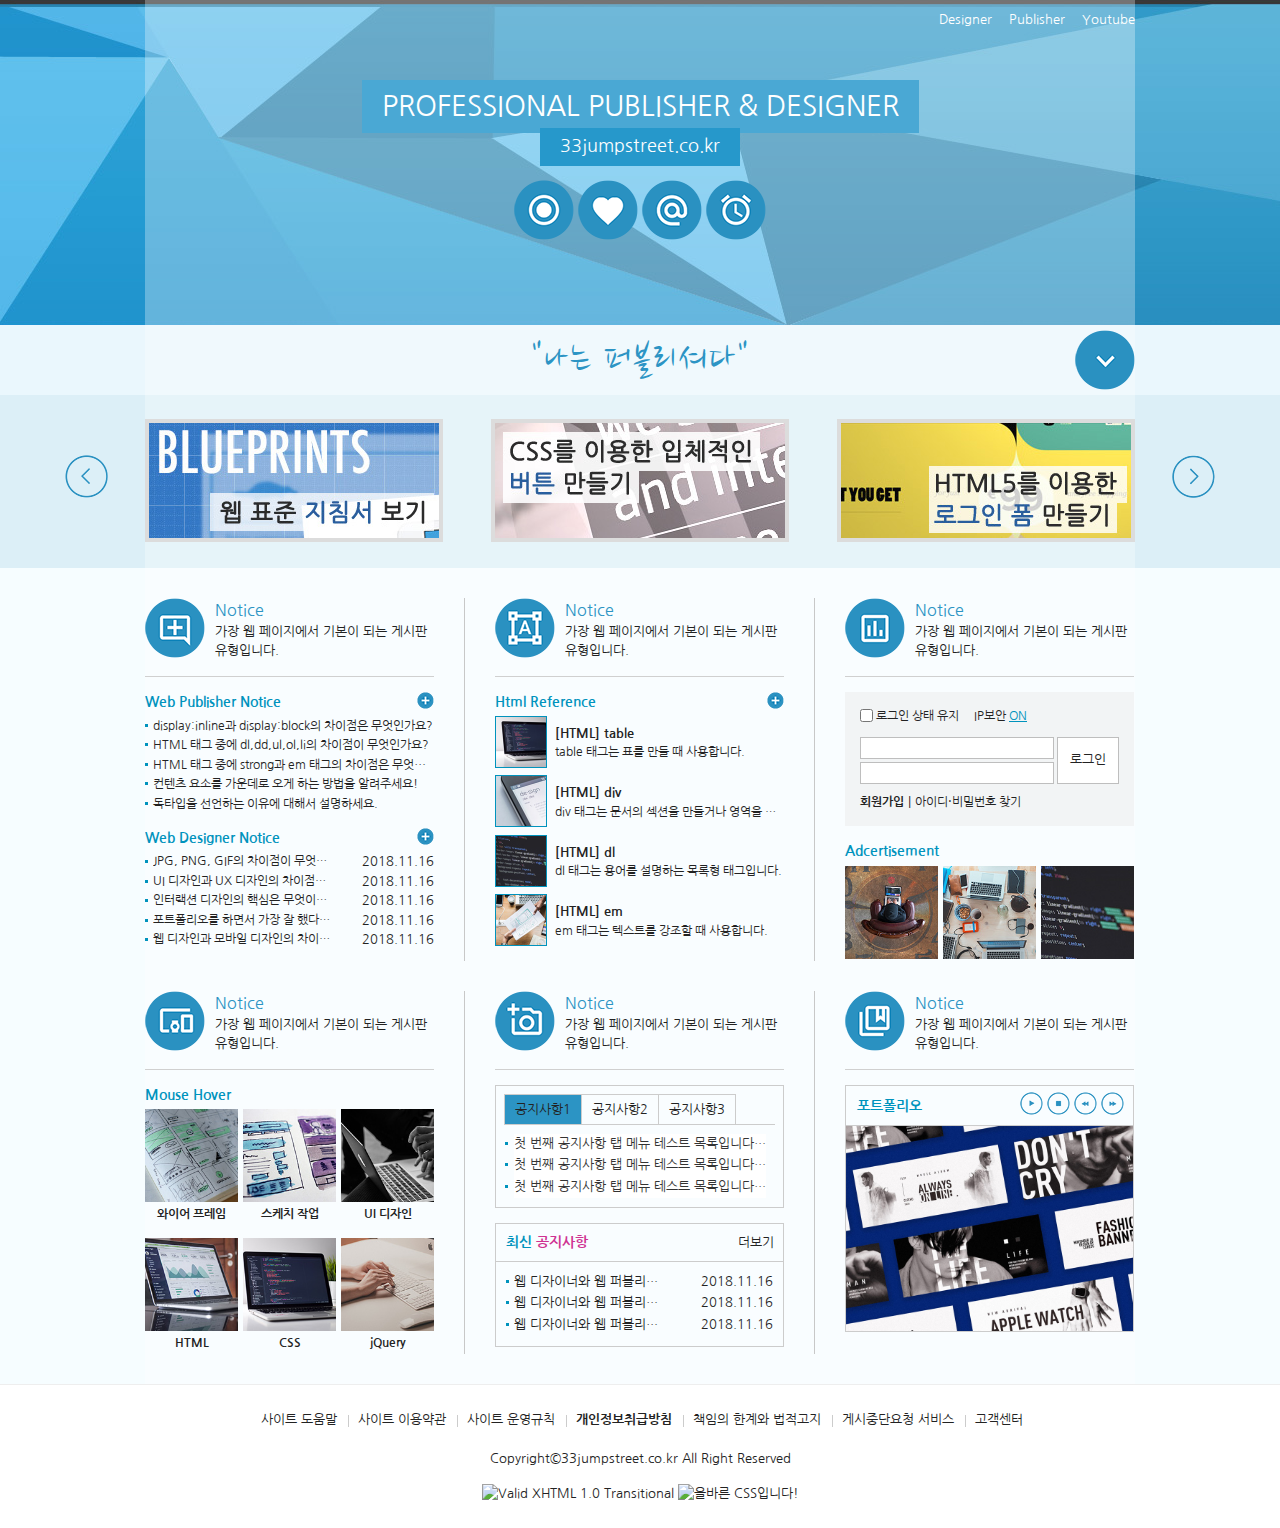
==== index.html @ 83d53e8e "20. 전체메뉴 스크립트" ====
<!DOCTYPE html>
<html lang="ko">
<head>
  <meta charset="UTF-8">
  <meta name="author" content="33jumpstreet">
  <meta name="description" content="웹 표준을 준수한 사이트 예제입니다.">
  <meta name="keywords" content="웹표준, 웹접근성, 사이트 만들기">
  <meta name="generator" content="Visual Studio Code">
  <title>33jumpstreet Site</title>
  <link rel="stylesheet" href="css/style.css">
  <link rel="stylesheet" href="css/reset.css">
  <link href="https://fonts.googleapis.com/css2?family=Nanum+Gothic&display=swap" rel="stylesheet">
  <link href="https://fonts.googleapis.com/css2?family=Nanum+Brush+Script&display=swap" rel="stylesheet">
</head>
<body>
  <div id="skip">
    <a href="#cont_nav">전체 메뉴 바로가기</a>
    <a href="#cont_nav">배너 메뉴 바로가기</a>
    <a href="#cont_cont">컨텐츠 메뉴 바로가기</a>
  </div>
  <!-- 스킵내비게이션 -->
  <div id="wrap">
    <div id="header">
      <div class="container">
        <div class="header">
          <div class="header-menu">
            <a href="https://www.youtube.com/">Designer</a>
            <a href="https://www.youtube.com/">Publisher</a>
            <a href="https://www.youtube.com/">Youtube</a>
          </div>
          <div class="header-tit">
            <h1>Professional Publisher & Designer</h1><br>
            <a href="https://github.com/33jumpstreet">33jumpstreet.co.kr</a>
          </div>
          <div class="header-icon">
            <a href="#" class="icon1"><span class="ir_pm">icon1</span></a>
            <a href="#" class="icon2"><span class="ir_pm">icon2</span></a>
            <a href="#" class="icon3"><span class="ir_pm">icon3</span></a>
            <a href="#" class="icon4"><span class="ir_pm">icon4</span></a>
          </div>
        </div>
      </div>
    </div>
    <!-- header -->
    <div id="contents">
      <div id="cont_nav">
        <div class="container">
          <h2 class="ir_su">전체 메뉴</h2>
          <div class="nav">
            <div>
              <h3>HTML Reference</h3>
              <ol>
                <li><a href="#">HTML 태그(Tag)</a></li>
                <li><a href="#">블록 요소/인라인 요소</a></li>
                <li><a href="#">DTD 선언</a></li>
                <li><a href="#">언어 속성 설정</a></li>
                <li><a href="#">HTML &lt;title></a></li>
                <li><a href="#">HTML &lt;meta></a></li>
                <li><a href="#">특수문자</a></li>
                <li><a href="#">하이퍼 링크</a></li>
                <li><a href="#">HTML &lt;style></a></li>
                <li><a href="#">HTML &lt;html></a></li>
                <li><a href="#">HTML &lt;head></a></li>
                <li><a href="#">HTML &lt;div></a></li>
                <li><a href="#">HTML &lt;colgroup></a></li>
                <li><a href="#">HTML &lt;caption></a></li>
              </ol>
            </div>
            <div>
              <h3>CSS Reference</h3>
              <ol>
                <li><a href="#">CSS 선택자</a></li>
                <li><a href="#">CSS 단위</a></li>
                <li><a href="#">CSS 색상</a></li>
                <li><a href="#">CSS 선언 방법</a></li>
                <li><a href="#">상대주소와 절대주소</a></li>
                <li><a href="#">CSS float</a></li>
                <li><a href="#">이미지 표현 방법</a></li>
                <li><a href="#">이미지 스프라이트</a></li>
                <li><a href="#">IR 효과</a></li>
                <li><a href="#">이미지 최적화</a></li>
                <li><a href="#">background-color</a></li>
                <li><a href="#">border-style</a></li>
                <li><a href="#">font-size</a></li>
                <li><a href="#">text-align</a></li>
              </ol>
            </div>
            <div class="last">
              <h3>Webstandard</h3>
              <ol>
                <li><a href="#">웹 표준</a></li>
                <li><a href="#">웹 접근성</a></li>
                <li><a href="#">W3C</a></li>
                <li><a href="#">웹 접근성 연구소</a></li>
                <li><a href="#">네이버 널리</a></li>
                <li><a href="#">다음 다룸</a></li>
                <li><a href="#">Webstandard</a></li>
              </ol>
            </div>
          </div>
        </div>
      </div>
      <!-- cont-nav -->
      <div id="cont_tit">
        <div class="container">
          <div class="tit">
            <h2>"나는 퍼블리셔다"</h2>
            <a href="#" class="btn"><span class="ir_pm"></span></a>
          </div>
        </div>
      </div>
      <!-- cont-tit -->
      <div id="cont_ban">
        <div class="container">
          <div class="ban">
            <a href="#" class="prev"><span class="ir_pm">이전이미지</span></a>
            <ul>
              <li class="ban_img1"><img src="img/banner_link1.jpg" alt="웹 표준 지침서 보기"></li>
              <li class="ban_img2"><img src="img/banner_link2.jpg" alt="CSS 버튼 만들기"></li>
              <li class="ban_img3"><img src="img/banner_link3.jpg" alt="로그인 폼 만들기"></li>
            </ul>
            <a href="#" class="next"><span class="ir_pm">다음이미지</span></a>
          </div>
        </div>
      </div>
      <!-- cont-ban -->
      <div id="cont_cont">
        <div class="container">
          <div class="cont">
            <div class="column col1">
              <h3><span class="ico_img ir_pm">아이콘</span><span class="ico_tit">Notice</span></h3>
              <p class="ico_desc">가장 웹 페이지에서 기본이 되는 게시판 유형입니다.</p>
              <!-- 게시판1 -->
              <div class="notice">
                <h4>Web Publisher Notice</h4>
                <ul>
                  <li><a href="#">display:inline과 display:block의 차이점은 무엇인가요?</a></li>
                  <li><a href="#">HTML 태그 중에 dl,dd,ul,ol,li의 차이점이 무엇인가요?</a></li>
                  <li><a href="#">HTML 태그 중에 strong과 em 태그의 차이점은 무엇인가요?</a></li>
                  <li><a href="#">컨텐츠 요소를 가운데로 오게 하는 방법을 알려주세요!</a></li>
                  <li><a href="#">독타입을 선언하는 이유에 대해서 설명하세요.</a></li>
                </ul>
                <a href="#" class="more ir_pm" title="더보기">더보기</a>
              </div>
              <!-- 게시판 2 -->
              <div class="notice2">
                <h4>Web Designer Notice</h4>
                <ul>
                  <li><a href="#">JPG, PNG, GIF의 차이점이 무엇인가요?</a><span>2018.11.16</span></li>
                  <li><a href="#">UI 디자인과 UX 디자인의 차이점을 설명하세요.</a><span>2018.11.16</span></li>
                  <li><a href="#">인터랙션 디자인의 핵심은 무엇이라고 생각하나요?</a><span>2018.11.16</span></li>
                  <li><a href="#">포트폴리오를 하면서 가장 잘 했다고 생각하는 부분은 무엇인가요?</a><span>2018.11.16</span></li>
                  <li><a href="#">웹 디자인과 모바일 디자인의 차이가 무엇이라고 생각하나요?</a><span>2018.11.16</span></li>
                </ul>
                <a href="#" class="more ir_pm" title="더보기">더보기</a>
              </div>            
            </div>
            <!-- colunm col1 -->
            <div class="column col2">
              <h3><span class="ico_img ir_pm">아이콘</span><span class="ico_tit">Notice</span></h3>
              <p class="ico_desc">가장 웹 페이지에서 기본이 되는 게시판 유형입니다.</p>
              <!-- 게시판 3 -->
              <div class="notice3">
                <h4>Html Reference</h4>
                <ul>
                  <li>
                    <a href="#">
                        <img src="img/notice01.jpg" alt="이미지1">
                        <strong>[HTML] table</strong>
                        <span>table 태그는 표를 만들 때 사용합니다.</span>
                    </a>
                  </li>
                  <li>
                    <a href="#">
                        <img src="img/notice02.jpg" alt="이미지2">
                        <strong>[HTML] div</strong>
                        <span>div 태그는 문서의 섹션을 만들거나 영역을 나눌 때 사용합니다.</span>
                    </a>
                  </li>
                  <li>
                    <a href="#">
                        <img src="img/notice03.jpg" alt="이미지3">
                        <strong>[HTML] dl</strong>
                        <span>dl 태그는 용어를 설명하는 목록형 태그입니다.</span>
                    </a>
                  </li>
                  <li>
                    <a href="#">
                        <img src="img/notice04.jpg" alt="이미지4">
                        <strong>[HTML] em</strong>
                        <span>em 태그는 텍스트를 강조할 때 사용합니다.</span>
                    </a>
                  </li>
              </ul>
              <a href="#" class="more ir_pm" title="더보기">더보기</a>
              </div>
            </div>
            <!-- colunm col12-->
            <div class="column col3">
              <h3><span class="ico_img ir_pm">아이콘</span><span class="ico_tit">Notice</span></h3>
              <p class="ico_desc">가장 웹 페이지에서 기본이 되는 게시판 유형입니다.</p>
              <!-- 로그인 -->
              <div id="login-wrap">
                <h4 class="ir_su">로그인 정보</h4>
                <form action="post" name="login_form" id="login_form">
                  <fieldset>
                    <legend class="ir_su">로그인 및 관련 설정</legend>
                    <div class="login_header">
                      <h5 class="ir_su">로그인 보안</h5>
                      <div class="lh_check">
                        <input type="checkbox" id="infor_check" class="input_check">
                        <label for="infor_check">로그인 상태 유지</label>
                      </div>
                      <div class="lh_ip">
                        IP보안 <em>ON</em>
                      </div>
                    </div>
                    
                    <div class="login_content">
                      <h5 class="ir_su">로그인 영역</h5>
                      <div class="lc_text">
                        <label for="uid" class="ir_su">아이디</label>
                        <input type="text" id="uid" name="uid" class="input_text" maxlength="20">
                        <label for="upw" class="ir_su">비밀번호</label>
                        <input type="password" id="upw" name="upw" class="input_text" maxlength="20">
                      </div>
                      <button class="lc_btn" type="submit">로그인</button>
                    </div>

                    <div class="login_footer">
                      <h5 class="ir_su">로그인 문제 해결</h5>
                      <ul>
                        <li><a href="#"><strong>회원가입</strong></a> |</li>
                        <li><a href="#">아이디</a>&middot;<a href="#">비밀번호 찾기</a></li>
                      </ul>
                    </div>
                  </fieldset>
                </form>
              </div>
              <!-- //로그인 -->
              <!-- 팝업 -->
              <div class="popup">
                <h4>Adcertisement</h4>
                <ul>
                  <li><a href="#"></a><img src="./img/sban07.jpg" alt="이미지1"></li>
                  <li><a href="#"></a><img src="./img/sban08.jpg" alt="이미지2"></li>
                  <li class="last"><a href="#"></a><img src="./img/sban09.jpg" alt="이미지3"></li>
                </ul>
              </div>
              <!-- //팝업 -->
            </div>
            <!-- colunm col3 -->
            <div class="column col4">
              <h3><span class="ico_img ir_pm">아이콘</span><span class="ico_tit">Notice</span></h3>
              <p class="ico_desc">가장 웹 페이지에서 기본이 되는 게시판 유형입니다.</p>
              <!-- 마우스 오버효과 1-->
              <div class="notice_hover">
                <h4>Mouse Hover</h4>
                <ul>
                  <li>
                    <a href="#">
                      <span>
                        <img src="./img/sban01.jpg" alt="이미지1"><em>바로가기</em>
                      </span>
                      <strong>와이어 프레임</strong>
                    </a>
                  </li>
                  <li>
                    <a href="#">
                      <span>
                        <img src="./img/sban02.jpg" alt="이미지2"><em>바로가기</em>
                      </span>
                      <strong>스케치 작업</strong>
                    </a>
                  </li>
                  <li class="last">
                    <a href="#">
                      <span>
                        <img src="./img/sban03.jpg" alt="이미지3"><em>바로가기</em>
                      </span>
                      <strong>UI 디자인</strong>
                    </a>
                  </li>
                </ul>
              </div>
              <!-- //마우스 오버효과 1-->

              <!-- 마우스 오버효과 2-->
              <div class="notice_hover2 mt15">
                <h4 class="ir_su">Mouse Hover</h4>
                <ul>
                  <li>
                    <a href="#">
                      <span>
                        <img src="./img/sban04.jpg" alt="이미지4"><em>바로가기</em>
                      </span>
                      <strong>HTML</strong>
                    </a>
                  </li>
                  <li>
                    <a href="#">
                      <span>
                        <img src="./img/sban05.jpg" alt="이미지5"><em>바로가기</em>
                      </span>
                      <strong>CSS</strong>
                    </a>
                  </li>
                  <li class="last">
                    <a href="#">
                      <span>
                        <img src="./img/sban06.jpg" alt="이미지6"><em>바로가기</em>
                      </span>
                      <strong>jQuery</strong>
                    </a>
                  </li>
                </ul>
              </div>
              <!-- //마우스 오버효과 2-->
            </div>
            <!-- colunm col4 -->
            <div class="column col5">
              <h3><span class="ico_img ir_pm">아이콘</span><span class="ico_tit">Notice</span></h3>
              <p class="ico_desc">가장 웹 페이지에서 기본이 되는 게시판 유형입니다.</p>
              <!-- 탭 메뉴 -->
              <div class="tab_menu">
                <h4 class="ir_su">탭 메뉴</h4>
                <ul>
                  <li class="active">
                    <a href="#"> 공지사항1</a>
                    <ul>
                        <li><a href="#">첫 번째 공지사항 탭 메뉴 테스트 목록입니다. 첫 번째 공지사항 탭 메뉴 테스트 목록입니다.</a></li>
                        <li><a href="#">첫 번째 공지사항 탭 메뉴 테스트 목록입니다. 첫 번째 공지사항 탭 메뉴 테스트 목록입니다.</a></li>
                        <li><a href="#">첫 번째 공지사항 탭 메뉴 테스트 목록입니다. 첫 번째 공지사항 탭 메뉴 테스트 목록입니다.</a></li>
                    </ul>
                  </li>
                  <li>
                    <a href="#"> 공지사항2</a>
                    <ul style="display: none;">
                        <li><a href="#">두 번째 공지사항 탭 메뉴 테스트 목록입니다.</a></li>
                        <li><a href="#">두 번째 공지사항 탭 메뉴 테스트 목록입니다.</a></li>
                        <li><a href="#">두 번째 공지사항 탭 메뉴 테스트 목록입니다.</a></li>
                    </ul>
                </li>
                <li>
                  <a href="#"> 공지사항3</a>
                    <ul style="display: none;">
                        <li><a href="#">세 번째 공지사항 탭 메뉴 테스트 목록입니다.</a></li>
                        <li><a href="#">세 번째 공지사항 탭 메뉴 테스트 목록입니다.</a></li>
                        <li><a href="#">세 번째 공지사항 탭 메뉴 테스트 목록입니다.</a></li>
                    </ul>
                </li>
                </ul>
              </div>
              <!-- // 탭 메뉴 1 -->
              
              <!-- 게시판 4 -->
              <div class="notice4 mt15">
                <h4>최신 <em>공지사항</em></h4>                
                <ul>
                  <li><a href="#">웹 디자이너와 웹 퍼블리셔의 차이점은 무엇인가요?</a><span>2018.11.16</span></li>
                  <li><a href="#">웹 디자이너와 웹 퍼블리셔의 차이점은 무엇인가요?</a><span>2018.11.16</span></li>
                  <li><a href="#">웹 디자이너와 웹 퍼블리셔의 차이점은 무엇인가요?</a><span>2018.11.16</span></li>
                </ul>
                <a href="#" class="more" title="더보기">더보기</a>
              </div>
              <!-- // 게시판 4 -->
            </div>
            <!-- colunm col5 -->
            <div class="column col6">
              <h3><span class="ico_img ir_pm">아이콘</span><span class="ico_tit">Notice</span></h3>
              <p class="ico_desc">가장 웹 페이지에서 기본이 되는 게시판 유형입니다.</p> 
              <!-- 갤러리 -->
              <div class="gallery">
                <h4>포트폴리오</h4>
                <div class="gallery_btn">
                  <ul>
                    <li class="gb_icon1"><a href="#"></a><span class="ir_pm">시작</span></li>
                    <li class="gb_icon2"><a href="#"></a><span class="ir_pm">정지</span></li>
                    <li class="gb_icon3"><a href="#"></a><span class="ir_pm">이전이미지</span></li>
                    <li class="gb_icon4"><a href="#"></a><span class="ir_pm">다음이미지</span></li>
                  </ul>
                </div>
                <div class="gallery_img">
                  <ul>
                    <li><a href="#"><img src="./img/gallery01.jpg" alt="갤러리1"></a></li>
                    <li><a href="#"><img src="./img/gallery02.jpg" alt="갤러리2"></a></li>
                    <li><a href="#"><img src="./img/gallery03.jpg" alt="갤러리3"></a></li>
                    <li><a href="#"><img src="./img/gallery04.jpg" alt="갤러리4"></a></li>
                    <li><a href="#"><img src="./img/gallery05.jpg" alt="갤러리5"></a></li>
                  </ul>
                </div>
              </div>
              <!-- //갤러리 -->
            </div>
            <!-- colunm col6 -->
          </div>
        </div>
      </div>
      <!-- cont-cont -->
    </div>
    <!-- contents -->
    <div id="footer">
      <div class="container">
        <h2 class="ir_su"></h2>
          <div class="footer">
            <ul>
              <li><a href="#">사이트 도움말</a></li>
              <li><a href="#">사이트 이용약관</a></li>
              <li><a href="#">사이트 운영규칙</a></li>
              <li><a href="#"><strong>개인정보취급방침</strong></a></li>
              <li><a href="#">책임의 한계와 법적고지</a></li>
              <li><a href="#">게시중단요청 서비스</a></li>
              <li><a href="#">고객센터</a></li>
            </ul>
            <address>
              Copyright©33jumpstreet.co.kr All Right Reserved
            </address>
            <div class="w3c">
              <a href="http://validator.w3.org/check?uri=referer">
                  <img src="http://www.w3.org/Icons/valid-xhtml10" alt="Valid XHTML 1.0 Transitional" height="31" width="88" />
              </a>
              <a href="http://jigsaw.w3.org/css-validator/check/referer">
                  <img style="border:0;width:88px;height:31px" src="http://jigsaw.w3.org/css-validator/images/vcss-blue" alt="올바른 CSS입니다!" />
              </a>
            </div>
          </div>
      </div>
    </div>
    <!-- footer -->
  </div>
  <!-- wrap -->

  <!-- script -->
  <script src="https://ajax.googleapis.com/ajax/libs/jquery/1.12.4/jquery.min.js"></script>
  <script type="text/javascript">
    $(".tit .btn").click(function(e){
      e.preventDefault();
      // $("#cont_nav").css("display", "block");
      // $("#cont_nav").show();
      // $("#cont_nav").fadeIn();
      // $("#cont_nav").slideDown();
      // $("#cont_nav").toggle();
      // $("#cont_nav").fadeToggle();
      $("#cont_nav").slideToggle(200);
      $(this).toggleClass("on");
    });
  </script>

</body>
</html>
---- css/style.css ----
@charset "utf-8";
/* 스팁 내비게이션 */
#skip {
  position: relative;
}
#skip a {
  position: absolute; 
  left: 0px; 
  top: -35px; 
  border: 1px solid #fff; 
  color: #fff; 
  background: #333; 
  line-height: 30px; 
  width: 160px; 
  text-align: center;
}
#skip a:active,
#skip a:focus {
  top: 0;
}

/* 레이아웃 */
#header {
  width: 100%; 
  height: 325px; 
  background: url(../img/header_bg.jpg) center top repeat-x;
}
#footer {
  border-top: 1px solid #eee;
}

/* 컨텐츠 레이아웃 */
#cont_nav {
  background: #f6fdff;
  display: none;
}
#cont_tit {
  background: #EAF7FD;
}
#cont_ban {
  background: #dceff7;
}
#cont_cont {
  background: #f6fdff;
}

/* 컨테이너 */
.container {
  width: 990px; 
  height: inherit; 
  margin: 0 auto; 
  background: rgba(255, 255, 255, 0.3);}

/* 헤더 */
.header .header-menu {
  text-align: right;
}
.header .header-menu a {
  color: #fff;
  padding: 10px 0 10px 13px;
  display: inline-block;
}
.header .header-tit {
  text-align: center;
}
.header .header-tit h1{
  background: #4aa8d4; 
  font-size: 28px; 
  padding: 5px 20px 6px 20px;
  display: inline-block;
  color: #fff;
  margin-top: 40px;
  text-transform: uppercase;
  font-weight: normal;
}
.header .header-tit a{
  display: inline-block;
  background: #2698cb;
  font-size: 18px;
  color: #fff;
  padding: 5px 20px 6px 20px; ;
  margin-top: -5px;
}
.header .header-icon {
  text-align: center;
}
.header .header-icon a{
  width: 60px;
  height: 60px;
  display: inline-block;
  background: url(../img/icon.png);
  margin-top: 0 3px;
}
.header .header-icon a.icon1 {
  background-position: 0 0;
}
.header .header-icon a.icon2 {
  background-position: 0 -60px;
}
.header .header-icon a.icon3 {
  background-position: 0 -120px;
}
.header .header-icon a.icon4 {
  background-position: 0 -180px;
}
.header .header-icon a.icon1:hover{
  background-position: -60px 0;
}
.header .header-icon a.icon2:hover{
  background-position: -60px -60px;
}
.header .header-icon a.icon3:hover{
  background-position: -60px -120px;
}
.header .header-icon a.icon4:hover{
  background-position: -60px -180px;
}

/* 전체메뉴 */
.nav {
  overflow: hidden;
  padding: 30px 0;
}
.nav > div{
  float: left;
  width: 40%;
}
.nav > div:last-child{
  width: 20%; /* IE9 부터 사용 가능 */
}
.nav > div.last {
  width: 20%;
}
.nav > div h3 {
  font-style: 18px;
  color: #25a2d0; 
  margin-bottom: 4px;
}
.nav > div ol {
overflow: hidden;
}
.nav > div ol li{
  float: left;
  width: 50%;
}
.nav > div.last ol li {
  width: 100%;
}
.nav > div ol li a:hover {
  text-decoration: underline;
}

/* 타이틀 */
.tit {
  position: relative;
}
.tit h2 {
  text-align: center;
  font-size: 40px;
  padding: 5px 0;
  letter-spacing: 2px;
  color: #2c94c4;
  font-family: 'Nanum Brush Script', cursive;
}
.tit .btn {
  position: absolute;
  top: 5px;
  right: 0;
  width: 60px;
  height: 60px;
  background: url(../img/icon.png) no-repeat 0 -600px;
}
.tit .btn.on {
  background-position: 0 -660px;
}

/* 배너 */
.ban {
  position: relative;
  padding: 24px 0 20px;
}
.ban a.prev{
  position: absolute; 
  left: -80px; 
  top: 60px;
  width: 43px; 
  height: 43px;
  background: url(../img/icon.png) no-repeat -150px 0;
}
.ban a.next{
  position: absolute; 
  right: -80px; 
  top: 60px;
  width: 43px; 
  height: 43px;
  background: url(../img/icon.png) no-repeat -150px -43px;
}
.ban ul{
  overflow: hidden;
}
.ban ul li{
  float: left;
  width: 330px;
}
.ban ul li:nth-child(2) {
  text-align: center; /* IE9 이후에서 적용가능 */
}
.ban ul li:last-child {
  text-align: right; /* IE9 이후에서 적용가능 */
}
.ban ul li.ban_img1 {
  text-align: left;
}
.ban ul li.ban_img2 {
  text-align: center;
}
.ban ul li.ban_img3 {
  text-align: right;
}
.ban ul li img {
  border: 4px solid #dcdcdc;
}
.ban ul li img:hover {
  border-color: #98bcdc;
}

/* 컨텐츠 */
.cont {
  overflow: hidden;
  padding-top: 30px;
}
.cont .column {
  float: left; 
  width: 289px; 
  height: 363px;
  margin: 0 30px 30px 0;
  padding-right: 30px;
  position: relative;
}
.cont .col1 {
  border-right: solid 1px #c8c8c8;
}
.cont .col2 {
  border-right: solid 1px #c8c8c8;
}
.cont .col3 {
  margin-right: 0;
  padding-right: 0;
}
.cont .col4 {
  border-right: solid 1px #c8c8c8;
}
.cont .col5 {
  border-right: solid 1px #c8c8c8;
}
.cont .col6 {
  margin-right: 0;
  padding-right: 0;
}

.cont .column .ico_img {
  display: block;
  background: url(../img/icon.png) no-repeat;
  width: 60px;
  height: 60px;
  position: absolute;
  left: 0;
  top: 0;
}
.cont .column .ico_tit {
  padding-left: 70px;
  font-size: 16px;
  color: #2c94c4;
}
.cont .column .ico_desc {
  padding-left: 70px;
  padding-bottom: 15px;
  border-bottom: 1px solid #d0d0d0;
  margin-bottom: 15px;
}

.cont .col1 .ico_img {
  background-position: 0 -240px;
}
.cont .col2 .ico_img {
  background-position: 0 -300px;
}
.cont .col3 .ico_img {
  background-position: 0 -360px;
}
.cont .col4 .ico_img {
  background-position: 0 -420px;
}
.cont .col5 .ico_img {
  background-position: 0 -480px;
}
.cont .col6 .ico_img {
  background-position: 0 -540px;
}
.cont .col1 .ico_img:hover {
  background-position: -60px -240px;
}
.cont .col2 .ico_img:hover {
  background-position: -60px -300px;
}
.cont .col3 .ico_img:hover {
  background-position: -60px -360px;
}
.cont .col4 .ico_img:hover {
  background-position: -60px -420px;
}
.cont .col5 .ico_img:hover {
  background-position: -60px -480px;
}
.cont .col6 .ico_img:hover {
  background-position: -60px -540px;
}

/* 게시판 1 */
.notice {
  position: relative;
}
.notice h4 {
  font-size: 14px;
  font-weight: bold;
  color: #0093bd;
  padding-bottom: 3px;
}
.notice ul li{
  overflow: hidden;
  text-overflow: ellipsis;
  white-space: nowrap;
  background: url(../img/dot.gif) no-repeat 0 8px;
  padding-left: 8px;
}
.notice ul li a{
  font-size: 12px;
  margin-top: 15px;
}
.notice a.more{
  position: absolute;
  right: 0;
  top: 0;
  background: url(../img/icon.png) no-repeat -150px -90px; 
  width: 17px; 
  height: 17px;
}

/* 게시판 2 */
.notice2 {
  position: relative;
  margin-top: 15px;
}
.notice2 h4 {
  font-size: 14px;
  font-weight: bold;
  color: #0093bd;
  padding-bottom: 3px;
}
.notice2 li {
  overflow: hidden;
  background: url(../img/dot.gif) no-repeat 0 8px;
  padding-left: 8px;
}
.notice2 li a{
  overflow: hidden;
  text-overflow: ellipsis;
  white-space: nowrap;
  float: left;
  width: 65%;
  font-size: 12px;
  text-align: left;
}
.notice2 li span{
  float: right;
  width: 30%;
  text-align: right;
}
.notice2 a.more {
  position: absolute;
  right: 0;
  top: 0;
  background: url(../img/icon.png) no-repeat -150px -90px; 
  width: 17px; 
  height: 17px;
}

/* 게시판 3 */
.notice3 {
  position: relative;
}
.notice3 h4{
  font-size: 14px;
  font-weight: bold;
  color: #0093bd;
  padding-bottom: 3px;
}
.notice3 li{  
  position: relative;
  padding: 8px 0 14px 60px;
}
.notice3 li a img{
  position: absolute;
  left: 0;
  top: 0;
  width: 50px;
  border: 1px solid #0093bd;
}
.notice3 li a strong{
  display: block;
}
.notice3 li a span{
  display: block;
  overflow: hidden;
  text-overflow: ellipsis;
  white-space: nowrap;
  font-size: 12px;
}
.notice3 a.more{
  position: absolute;
  right: 0;
  top: 0;
  background: url(../img/icon.png) no-repeat -150px -90px; 
  width: 17px; 
  height: 17px;
}

/* 마우스 오버효과 1 */
.notice_hover h4 {
  font-size: 14px;
  font-weight: bold;
  color: #0093bd;
  padding-bottom: 3px;
}
.notice_hover ul {
  overflow: hidden;
}
.notice_hover li {
  float: left;
  width: 93px;
  margin-right: 5px;
  text-align: center;
}
.notice_hover li:last-child {
  margin-right: 0; /* ie9 부터 적용 */
}
.notice_hover li.last {
 margin-right: 0; /* 모든 브라우저에 적용 */
}
.notice_hover li a span {
  position: relative;
  display: block;
  width: 93px;
  height: 93px;
  line-height: 93px;
}
.notice_hover li a span img {
  width: 100%;
}
.notice_hover li a span em{
  position: absolute;
  left: 0;
  top: 0;
  background: rgba(0,0,0,0.7);
  color: #fff;
  width: 100%;
  height: 100%;
  visibility: hidden;
}
.notice_hover li a span:hover em {
  visibility: visible;
}
.notice_hover li a strong{
  padding-top: 3px;
  display: inline-block;
  font-size: 12px;
}

/* 마우스 오버 효과 2 */
.notice_hover2 ul {
  overflow: hidden;
}
.notice_hover2 li {
  float: left;
  width: 93px;
  text-align: center;
  margin-right: 5px;
}
.notice_hover2 li.last {
  margin-right: 0;
}
.notice_hover2 li a span {
  position: relative;
  display: block;
  width: 93px;
  height: 93px;
}
.notice_hover2 li a span img {
  width: 100%;
}
.notice_hover2 li a span em {
  position: absolute;
  left: 0;
  bottom: 0;
  width: 100%;
  background: rgba(0,0,0,0.7);
  color: #fff;
  visibility: hidden;
}
.notice_hover2 li a span:hover em {
  visibility: visible;
}
.notice_hover2 li a strong {
  padding-top: 3px;
  display: inline-block;
  font-size: 12px;
}

/* 탭 메뉴 */
.tab_menu {
  position: relative;
  border : 1px solid #ccc;
  padding: 8px;
  height: 105px;
}
.tab_menu ul {
  overflow: hidden;
  border-bottom: 1px solid #ccc;
}
.tab_menu ul li {
  float: left;
  border : 1px solid #ccc;
  margin-right: -1px;
  margin-bottom: -1px;
}
.tab_menu ul li a {
  display: block;
  padding: 5px 10px;
}
.tab_menu ul li ul {
  position: absolute;
  left: 0;
  top: 48px;
  width: 270px;
  border: 0;
}
.tab_menu ul li ul li {
  float: none;
  border: 0;
  background: url(../img/dot.gif) no-repeat 9px 8px;
  padding-left: 18px;
}
.tab_menu ul li ul li a {
  overflow: hidden;
  text-overflow: ellipsis;
  white-space: nowrap;
  width: 100%;
  padding: 0 0 3px 0;
}
.tab_menu ul li.active {
  background: #2c94c4;
}
.tab_menu ul li.active ul li a{
  background: #fff;
}
.tab_menu ul li.active ul li a {
  color: #333;
}

/* 게시판 4 */
.notice4 {
  position: relative;
  border: 1px solid #ccc;
}
.notice4 h4 {
  border-bottom: 1px solid #ccc;
  font-size: 14px;
  color: #0093bd;
  font-weight: 700;
  padding: 8px 10px;  
}
.notice4 h4 em {
  color: #cf3292;
}
.notice4 ul {
  padding: 10px;
}
.notice4 li {
  overflow: hidden;
  background: url(../img/dot.gif) no-repeat 0px 8px;
  padding-left: 8px;
  padding-bottom: 2px;
}
.notice4 li a{
  float: left;
  width: 60%;
  overflow: hidden;
  text-overflow: ellipsis;
  white-space: nowrap;
  /* padding: 0 0 3px 0; */
}
.notice4 li span {
float: right;
width: 30%;
text-align: right;
}
.notice4 a.more {
  position: absolute;
  right:9px;
  top: 9px;
}

/* 갤러리 */
.gallery {
  position: relative;
  border: 1px solid #ccc;
  height: 245px;
  overflow: hidden;
}
.gallery h4 {
  font-size: 14px;
  font-weight: bold;
  color: #0093bd;
  border-bottom: 1px solid #ccc;
  padding: 10px 0 8px 11px;
}
.gallery .gallery_btn{
  position: absolute;
  top: 5px;
  right: 7px;
}
.gallery .gallery_btn ul {
  overflow: hidden;
}
.gallery .gallery_btn li {
  float: left;
  margin: 1px 2px;
}
.gallery .gallery_btn li a {
  display: block;
  background: url(../img/icon.png) no-repeat;
  width: 23px;
  height: 23px;
}
.gallery .gallery_btn li.gb_icon1 a {
  background-position: -150px -120px;
}
.gallery .gallery_btn li.gb_icon2 a {
  background-position: -150px -143px;
}
.gallery .gallery_btn li.gb_icon3 a {
  background-position: -150px -166px;
}
.gallery .gallery_btn li.gb_icon4 a {
  background-position: -150px -189px;
}
.gallery .gallery_btn li.gb_icon1 a:hover {
  background-position: -173px -120px;
}
.gallery .gallery_btn li.gb_icon2 a:hover {
  background-position: -173px -143px;
}
.gallery .gallery_btn li.gb_icon3 a:hover {
  background-position: -173px -166px;
}
.gallery .gallery_btn li.gb_icon4 a:hover {
  background-position: -173px -189px;
}
.gallery .gallery_img img {
  width: 100%;
}
  

/* 로그인 */
#login-wrap {
  margin-bottom: 15px;
  background: #f2f4f5;
  padding: 15px;
}
.login_header {
  overflow: hidden;
  font-size: 12px;
  height: 30px;
}
.login_header .lh_check {
  float: left;
  padding-right: 15px;
}
.login_header .lh_check .input_check {
  vertical-align: -2px;
}
.login_header .lh_ip {
  float: left;
}
.login_header .lh_ip em {
  color: #0093bd;
  text-decoration: underline;
}

.login_content {
  position: relative;
}
.login_content .lc_btn {
  position: absolute;
  right: 0;
  top: 0;
  width: 62px;
  height: 47px;
  background: #fff;
  border: 1px solid #bebebe;
} 
.login_content .input_text {
  width: 182px;
  height: 16px;
  padding: 2px 5px;
  border: 1px solid #bebebe;
  margin-bottom: 3px;
  background: #fff;
}
.login_footer {
  margin-top: 5px;
} 
.login_footer li {
  display: inline;
}
.login_footer li a {
  font-size: 12px;
}

/* 팝업 */
.popup {
}
.popup h4 {
  font-size: 14px;
  color: #0093bd;
  font-weight: 700;
  padding-bottom: 4px;
}
.popup ul {
  overflow: hidden;
}
.popup ul li {
  float: left;
  width: 93px;
  margin-right: 5px;
}
.popup ul li.last {
  margin-right: 0;
}
.popup ul li a {}
.popup ul li img {
  width: 100%;
}

/* 푸터 */
.footer {
  padding: 25px 0;
  text-align: center;
}
.footer ul {
  margin-bottom: 20px;
}
.footer ul li {
  position: relative;
  display: inline;
  padding: 0 7px 0 10px;
}
.footer ul li:before { /* ie9 부터 적용 */
  content: '';
  width: 1px;
  height: 12px;background: #ccc;
  position: absolute;
  top: 2px;
  left: 0;
}
.footer ul li:first-child::before {
  width: 0;
  height: 0;
}
.footer .w3c {
  margin-top: 15px;
}
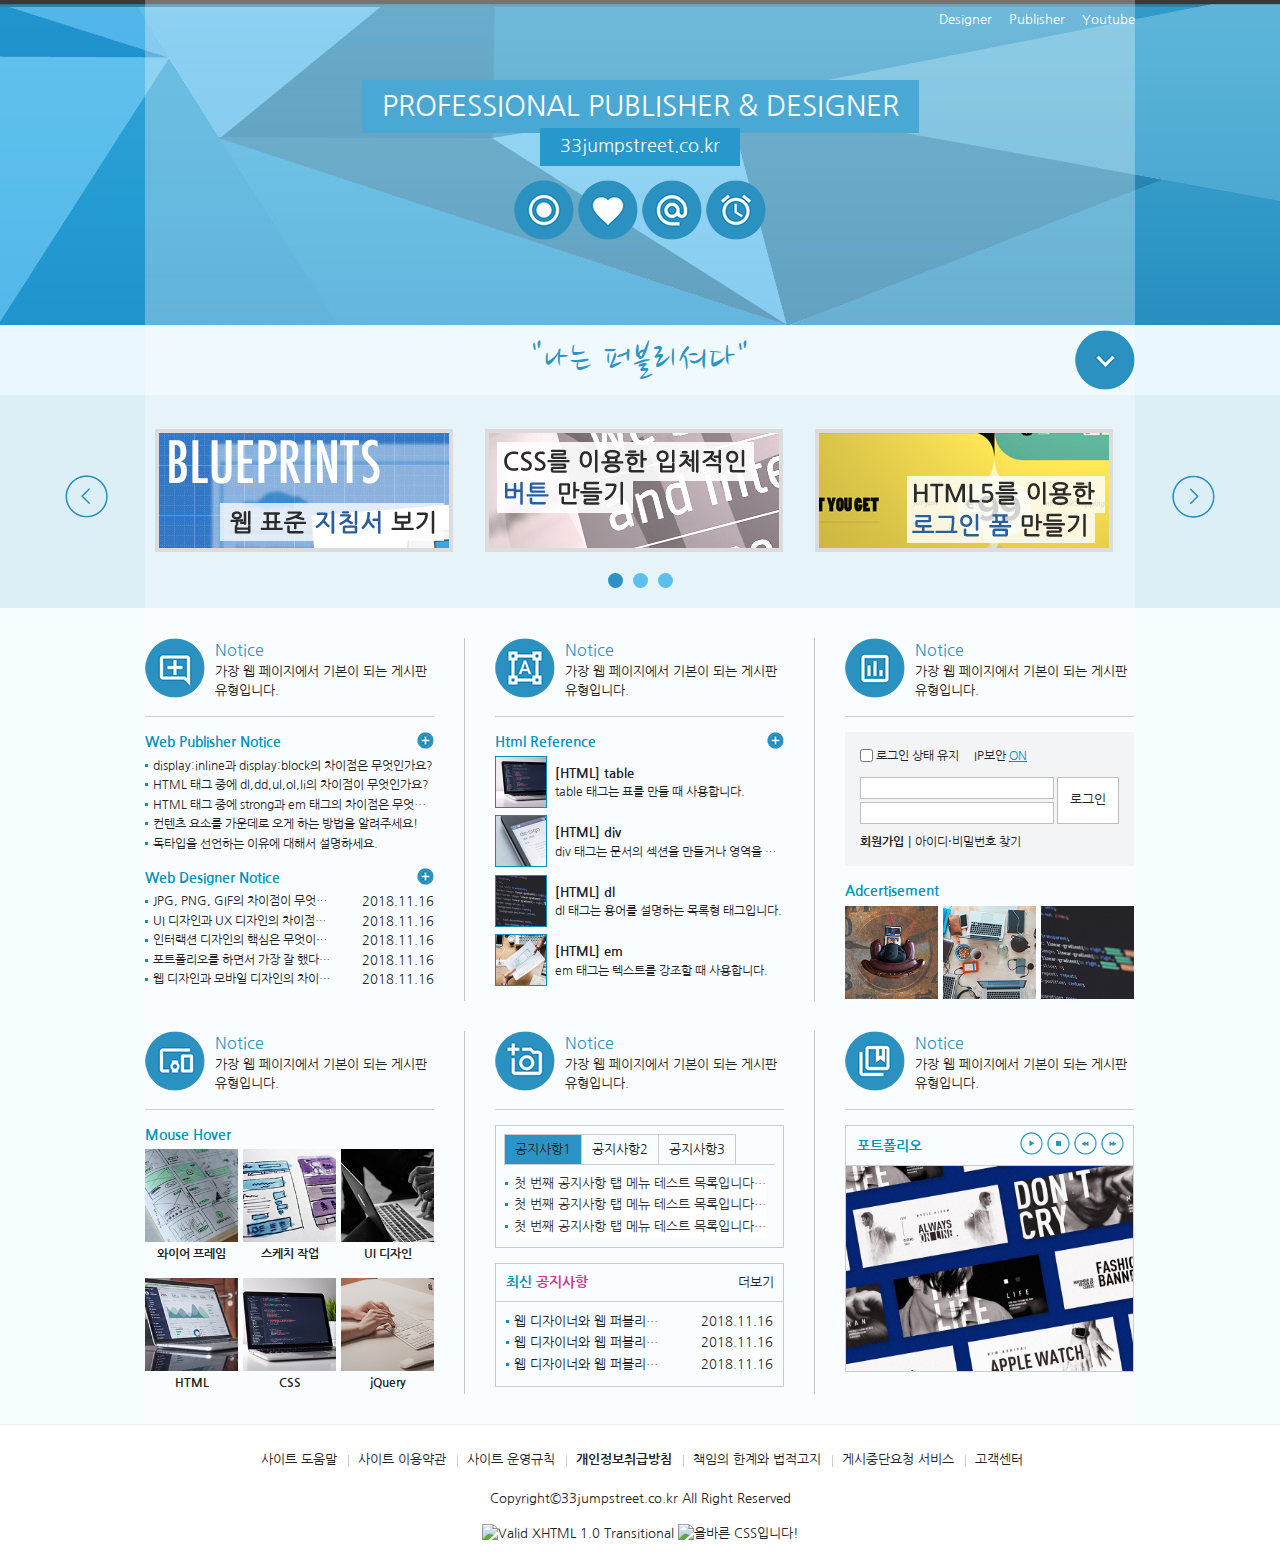
==== commit 67c8547f: "21. 배너 스크립트" ====
--- a/index.html
+++ b/index.html
@@ -9,6 +9,7 @@
   <title>33jumpstreet Site</title>
   <link rel="stylesheet" href="css/style.css">
   <link rel="stylesheet" href="css/reset.css">
+  <link rel="stylesheet" href="css/slick.css">
   <link href="https://fonts.googleapis.com/css2?family=Nanum+Gothic&display=swap" rel="stylesheet">
   <link href="https://fonts.googleapis.com/css2?family=Nanum+Brush+Script&display=swap" rel="stylesheet">
 </head>
@@ -113,13 +114,22 @@
       <div id="cont_ban">
         <div class="container">
           <div class="ban">
-            <a href="#" class="prev"><span class="ir_pm">이전이미지</span></a>
+            <!-- <a href="#" class="prev"><span class="ir_pm">이전이미지</span></a>
             <ul>
               <li class="ban_img1"><img src="img/banner_link1.jpg" alt="웹 표준 지침서 보기"></li>
               <li class="ban_img2"><img src="img/banner_link2.jpg" alt="CSS 버튼 만들기"></li>
               <li class="ban_img3"><img src="img/banner_link3.jpg" alt="로그인 폼 만들기"></li>
             </ul>
-            <a href="#" class="next"><span class="ir_pm">다음이미지</span></a>
+            <a href="#" class="next"><span class="ir_pm">다음이미지</span></a> -->
+            <div><a href="#"><img src="img/banner_link1.jpg" alt="웹 표준 지침서 보기"></a></div>
+            <div><a href="#"><img src="img/banner_link2.jpg" alt="CSS 버튼 만들기"></a></div>
+            <div><a href="#"><img src="img/banner_link3.jpg" alt="로그인 폼 만들기"></a></div>
+            <div><a href="#"><img src="img/banner_link1.jpg" alt="웹 표준 지침서 보기"></a></div>
+            <div><a href="#"><img src="img/banner_link2.jpg" alt="CSS 버튼 만들기"></a></div>
+            <div><a href="#"><img src="img/banner_link3.jpg" alt="로그인 폼 만들기"></a></div>
+            <div><a href="#"><img src="img/banner_link1.jpg" alt="웹 표준 지침서 보기"></a></div>
+            <div><a href="#"><img src="img/banner_link2.jpg" alt="CSS 버튼 만들기"></a></div>
+            <div><a href="#"><img src="img/banner_link3.jpg" alt="로그인 폼 만들기"></a></div>
           </div>
         </div>
       </div>
@@ -432,7 +442,18 @@
 
   <!-- script -->
   <script src="https://ajax.googleapis.com/ajax/libs/jquery/1.12.4/jquery.min.js"></script>
+  <script src="./js/slick.min.js"></script>
   <script type="text/javascript">
+    // 배너
+    $('.ban').slick({
+      infinite : true,
+      slidesToShow:3,
+      slidesToScroll: 3,
+      autoplay: true,
+      autoplaySpeed : 3000,
+      dots : true,
+      
+    });
     $(".tit .btn").click(function(e){
       e.preventDefault();
       // $("#cont_nav").css("display", "block");
--- a/css/style.css
+++ b/css/style.css
@@ -175,7 +175,7 @@
 }
 
 /* 배너 */
-.ban {
+/* .ban {
   position: relative;
   padding: 24px 0 20px;
 }
@@ -195,18 +195,27 @@
   height: 43px;
   background: url(../img/icon.png) no-repeat -150px -43px;
 }
+.ban a.prev:hover {
+  background-position: 193px 0;
+}
+.ban a.next:hover {
+  background-position: 193px -43px;
+}
 .ban ul{
   overflow: hidden;
 }
 .ban ul li{
   float: left;
   width: 330px;
-}
-.ban ul li:nth-child(2) {
-  text-align: center; /* IE9 이후에서 적용가능 */
-}
-.ban ul li:last-child {
-  text-align: right; /* IE9 이후에서 적용가능 */
+} */
+
+/* IE9 이후에서 적용가능 */
+/* .ban ul li:nth-child(2) {
+  text-align: center; 
+} */
+/* IE9 이후에서 적용가능 */
+/* .ban ul li:last-child {
+  text-align: right; 
 }
 .ban ul li.ban_img1 {
   text-align: left;
@@ -222,8 +231,73 @@
 }
 .ban ul li img:hover {
   border-color: #98bcdc;
-}
-
+} */
+
+/* 슬릭 배너 */
+.ban {
+  position: relative;
+  padding: 24px 0 40px;
+}
+.ban .slick-prev {
+  position: absolute; 
+  left: -80px; 
+  top: 80px;
+  width: 43px; 
+  height: 43px;
+  background: url(../img/icon.png) no-repeat -150px 0;
+  text-indent: -9999px;
+}
+.ban .slick-next {
+  position: absolute; 
+  right: -80px; 
+  top: 80px;
+  width: 43px; 
+  height: 43px;
+  background: url(../img/icon.png) no-repeat -150px -43px;
+  text-indent: -9999px;
+}
+.ban .slick-prev:hover {
+  background-position: -193px 0;
+}
+.ban .slick-next:hover {
+  background-position: -193px -43px;
+}
+.ban img {
+  border: 4px solid #dcdcdc;
+}
+.ban img:hover {
+  border-color: #98bcdc;
+}
+.ban .slick-slide {
+  margin: 10px;
+}
+.ban .slick-dots {
+  position: absolute;
+  bottom: 15px;
+  display: block;
+  width: 100%;
+  text-align: center;
+}
+.ban .slick-dots li {
+  display: inline-block;
+  width: 15px;
+  height: 15px;
+  margin: 5px;
+
+}
+.ban .slick-dots li button {
+  font-size: 0;
+  line-height: 0;
+  display: block;
+  width: 15px;
+  height: 15px;
+  cursor: pointer;
+  background: #5dbfeb;
+  border-radius: 50%;
+}
+.ban .slick-dots li.slick-active button {
+  background: #2b91c8;
+}
 /* 컨텐츠 */
 .cont {
   overflow: hidden;
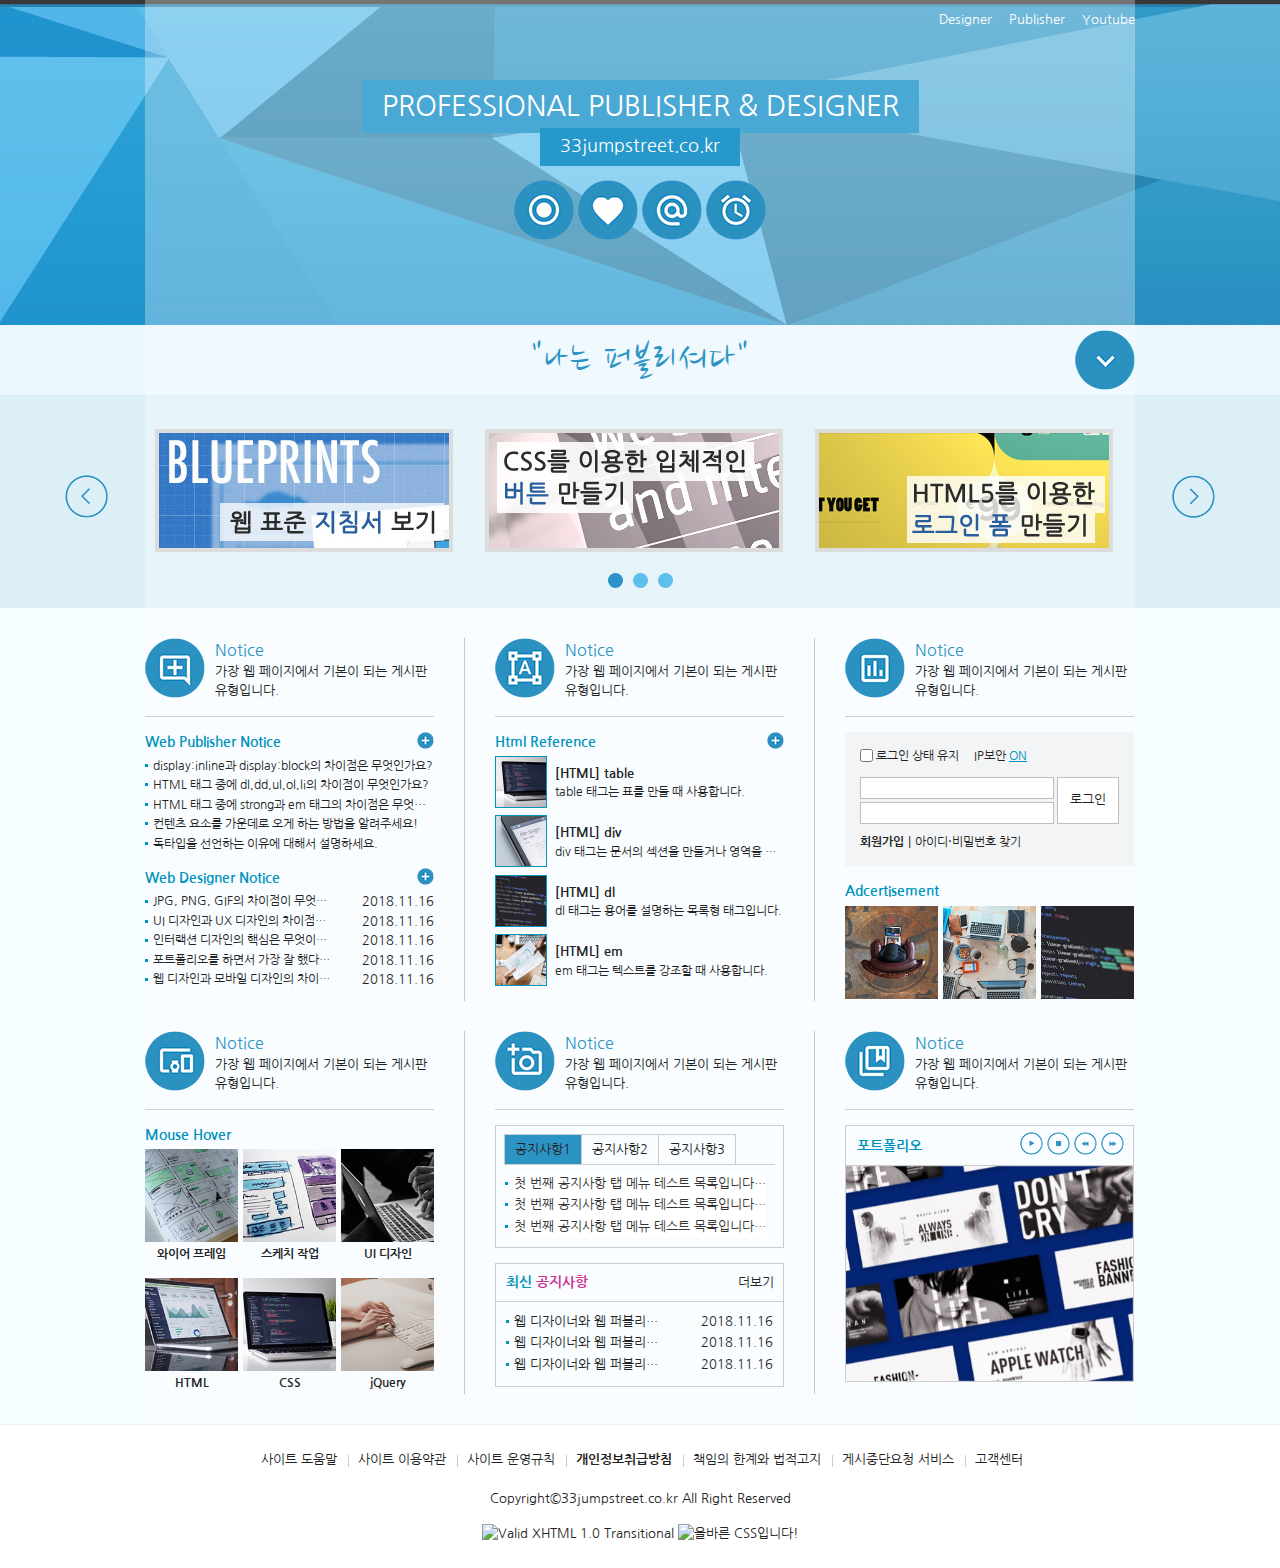
==== commit 117fa88d: "23. 갤러리 스크립트" ====
--- a/index.html
+++ b/index.html
@@ -345,7 +345,7 @@
                   </li>
                   <li>
                     <a href="#"> 공지사항2</a>
-                    <ul style="display: none;">
+                    <ul>
                         <li><a href="#">두 번째 공지사항 탭 메뉴 테스트 목록입니다.</a></li>
                         <li><a href="#">두 번째 공지사항 탭 메뉴 테스트 목록입니다.</a></li>
                         <li><a href="#">두 번째 공지사항 탭 메뉴 테스트 목록입니다.</a></li>
@@ -353,7 +353,7 @@
                 </li>
                 <li>
                   <a href="#"> 공지사항3</a>
-                    <ul style="display: none;">
+                    <ul>
                         <li><a href="#">세 번째 공지사항 탭 메뉴 테스트 목록입니다.</a></li>
                         <li><a href="#">세 번째 공지사항 탭 메뉴 테스트 목록입니다.</a></li>
                         <li><a href="#">세 번째 공지사항 탭 메뉴 테스트 목록입니다.</a></li>
@@ -383,21 +383,31 @@
               <div class="gallery">
                 <h4>포트폴리오</h4>
                 <div class="gallery_btn">
-                  <ul>
+                  <!-- <ul>
                     <li class="gb_icon1"><a href="#"></a><span class="ir_pm">시작</span></li>
                     <li class="gb_icon2"><a href="#"></a><span class="ir_pm">정지</span></li>
                     <li class="gb_icon3"><a href="#"></a><span class="ir_pm">이전이미지</span></li>
                     <li class="gb_icon4"><a href="#"></a><span class="ir_pm">다음이미지</span></li>
-                  </ul>
+                  </ul> -->
+
+                  <button class="gb_icon1 play"><span class="ir_pm">시작</span></button>
+                  <button class="gb_icon2 pause"><span class="ir_pm">정지</span></button>
+                  <button class="gb_icon3 prev"><span class="ir_pm">이전이미지</span></button>
+                  <button class="gb_icon4 next"><span class="ir_pm">다음이미지</span></button>
                 </div>
                 <div class="gallery_img">
-                  <ul>
+                  <!-- <ul>
                     <li><a href="#"><img src="./img/gallery01.jpg" alt="갤러리1"></a></li>
                     <li><a href="#"><img src="./img/gallery02.jpg" alt="갤러리2"></a></li>
                     <li><a href="#"><img src="./img/gallery03.jpg" alt="갤러리3"></a></li>
                     <li><a href="#"><img src="./img/gallery04.jpg" alt="갤러리4"></a></li>
                     <li><a href="#"><img src="./img/gallery05.jpg" alt="갤러리5"></a></li>
-                  </ul>
+                  </ul> -->
+                  <div><a href="#"><img src="./img/gallery01.jpg" alt="갤러리1"></a></div>
+                  <div><a href="#"><img src="./img/gallery02.jpg" alt="갤러리2"></a></div>
+                  <div><a href="#"><img src="./img/gallery03.jpg" alt="갤러리3"></a></div>
+                  <div><a href="#"><img src="./img/gallery04.jpg" alt="갤러리4"></a></div>
+                  <div><a href="#"><img src="./img/gallery05.jpg" alt="갤러리5"></a></div>
                 </div>
               </div>
               <!-- //갤러리 -->
@@ -444,6 +454,20 @@
   <script src="https://ajax.googleapis.com/ajax/libs/jquery/1.12.4/jquery.min.js"></script>
   <script src="./js/slick.min.js"></script>
   <script type="text/javascript">
+    // 탭메뉴
+    var $tab_list = $(".tab_menu");
+
+    $tab_list.find("ul ul").hide();
+    $tab_list.find("li.active > ul").show();
+
+    function tabMenu(e) {
+      e.preventDefault();
+      var $this = $(this);
+      $this.next("ul").show().parent("li").addClass("active").siblings("li").removeClass("active").find(">ul").hide();
+    }
+
+    $tab_list.find("ul>li>a").click(tabMenu).focus(tabMenu);
+
     // 배너
     $('.ban').slick({
       infinite : true,
@@ -452,8 +476,36 @@
       autoplay: true,
       autoplaySpeed : 3000,
       dots : true,
-      
     });
+
+    // 갤러리
+    $('.gallery_img').slick({
+      fade: true,
+      pauseOnHover: true,
+      arrows: false,
+      infinite: true,
+      autoplay: true,
+      autoplaySpeed: 3000,
+      speed: 300,
+      slidesToShow: 1
+    });
+
+    $(".play").click(function() {
+      $('.gallery_img').slick("slickPlay");
+    })
+
+    $(".pause").click(function() {
+      $('.gallery_img').slick("slickPause");
+    })
+
+    $(".prev").click(function() {
+      $('.gallery_img').slick("slickPrev");
+    })
+
+    $(".next").click(function() {
+      $('.gallery_img').slick("slickNext");
+    })
+
     $(".tit .btn").click(function(e){
       e.preventDefault();
       // $("#cont_nav").css("display", "block");
--- a/css/style.css
+++ b/css/style.css
@@ -688,7 +688,7 @@
 .gallery {
   position: relative;
   border: 1px solid #ccc;
-  height: 245px;
+  height: 255px;
   overflow: hidden;
 }
 .gallery h4 {
@@ -743,8 +743,40 @@
 .gallery .gallery_img img {
   width: 100%;
 }
-  
-
+
+/* 슬릭 갤러리 */
+.gallery .gallery_btn button {
+  float: left;
+  margin: 1px 2px;
+  display: block;
+  background: url(../img/icon.png) no-repeat;
+  width: 23px;
+  height: 23px;
+}
+.gallery .gallery_btn .gb_icon1 {
+  background-position: -150px -120px;
+}
+.gallery .gallery_btn .gb_icon2 {
+  background-position: -150px -143px;
+}
+.gallery .gallery_btn .gb_icon3 {
+  background-position: -150px -166px;
+}
+.gallery .gallery_btn .gb_icon4 {
+  background-position: -150px -189px;
+}
+.gallery .gallery_btn .gb_icon1:hover {
+  background-position: -173px -120px;
+}
+.gallery .gallery_btn .gb_icon2:hover {
+  background-position: -173px -143px;
+}
+.gallery .gallery_btn .gb_icon3:hover {
+  background-position: -173px -166px;
+}
+.gallery .gallery_btn .gb_icon4:hover {
+  background-position: -173px -189px;
+}
 /* 로그인 */
 #login-wrap {
   margin-bottom: 15px;
@@ -802,8 +834,6 @@
 }
 
 /* 팝업 */
-.popup {
-}
 .popup h4 {
   font-size: 14px;
   color: #0093bd;
@@ -821,7 +851,6 @@
 .popup ul li.last {
   margin-right: 0;
 }
-.popup ul li a {}
 .popup ul li img {
   width: 100%;
 }
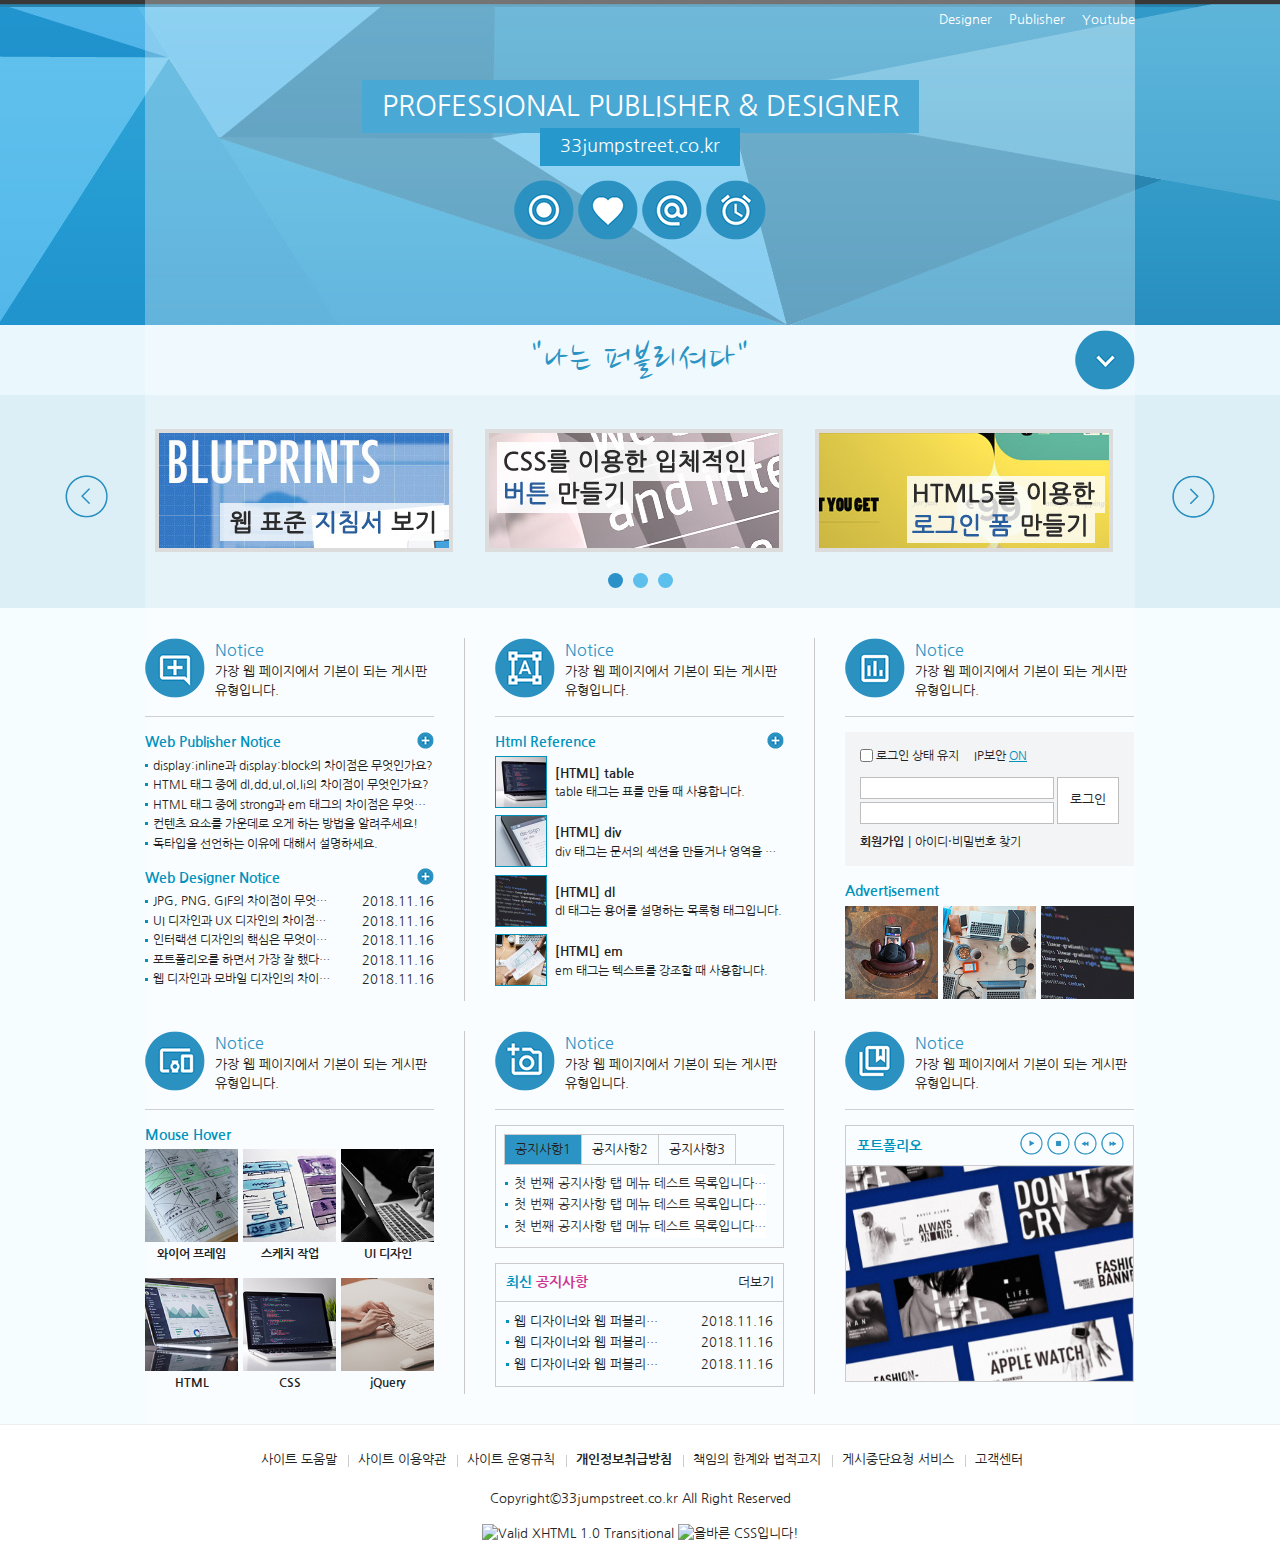
==== commit 5f8b5327: "24. 레이어 팝업" ====
--- a/index.html
+++ b/index.html
@@ -250,9 +250,9 @@
               <!-- //로그인 -->
               <!-- 팝업 -->
               <div class="popup">
-                <h4>Adcertisement</h4>
-                <ul>
-                  <li><a href="#"></a><img src="./img/sban07.jpg" alt="이미지1"></li>
+                <h4>Advertisement</h4>
+                <ul>
+                  <li class="layer"><a href="#"></a><img src="./img/sban07.jpg" alt="이미지1"></li>
                   <li><a href="#"></a><img src="./img/sban08.jpg" alt="이미지2"></li>
                   <li class="last"><a href="#"></a><img src="./img/sban09.jpg" alt="이미지3"></li>
                 </ul>
@@ -449,11 +449,34 @@
     <!-- footer -->
   </div>
   <!-- wrap -->
-
+  
+  <!-- 레이어팝업 -->
+  <div id="layer">
+    <img src="./img/webstandard1.jpg" alt="웹 표준 사이트">
+    <a href="#" class="close">Close</a>
+  </div>
   <!-- script -->
   <script src="https://ajax.googleapis.com/ajax/libs/jquery/1.12.4/jquery.min.js"></script>
   <script src="./js/slick.min.js"></script>
   <script type="text/javascript">
+    // 레이어팝업
+    $(".layer").click(function(e) {
+      e.preventDefault();
+      // $("#layer").css("display", "block");
+      // $("#layer").show();
+      // $("#layer").fadeIn();
+      $("#layer").slideDown();
+    })
+
+    $("#layer .close").click(function(e) {
+      e.preventDefault();
+      // $("#layer").css("display", "none");
+      // $("#layer").hide();
+      // $("#layer").fadeIout();
+      $("#layer").slideUp();
+    })
+
+
     // 탭메뉴
     var $tab_list = $(".tab_menu");
 
--- a/css/style.css
+++ b/css/style.css
@@ -882,4 +882,30 @@
 }
 .footer .w3c {
   margin-top: 15px;
+}
+
+/* 레이어 팝업 */
+#layer {
+  display: none;
+  position: fixed;
+  top: 50px;
+  left: 50px;
+  width: 700px;
+  border: 10px solid #dceff7;
+  box-shadow: 3px 3px 10px rgba(0,0,0,0.4);
+}
+#layer img {
+  width: 100%;
+  display: block;
+}
+#layer .close {
+  position: absolute;
+  right: 20px;
+  top: 20px;
+  background: #0093bd;
+  padding: 1px 6px;
+  color: #fff;
+}
+#layer .close:hover {
+  text-decoration: underline;
 }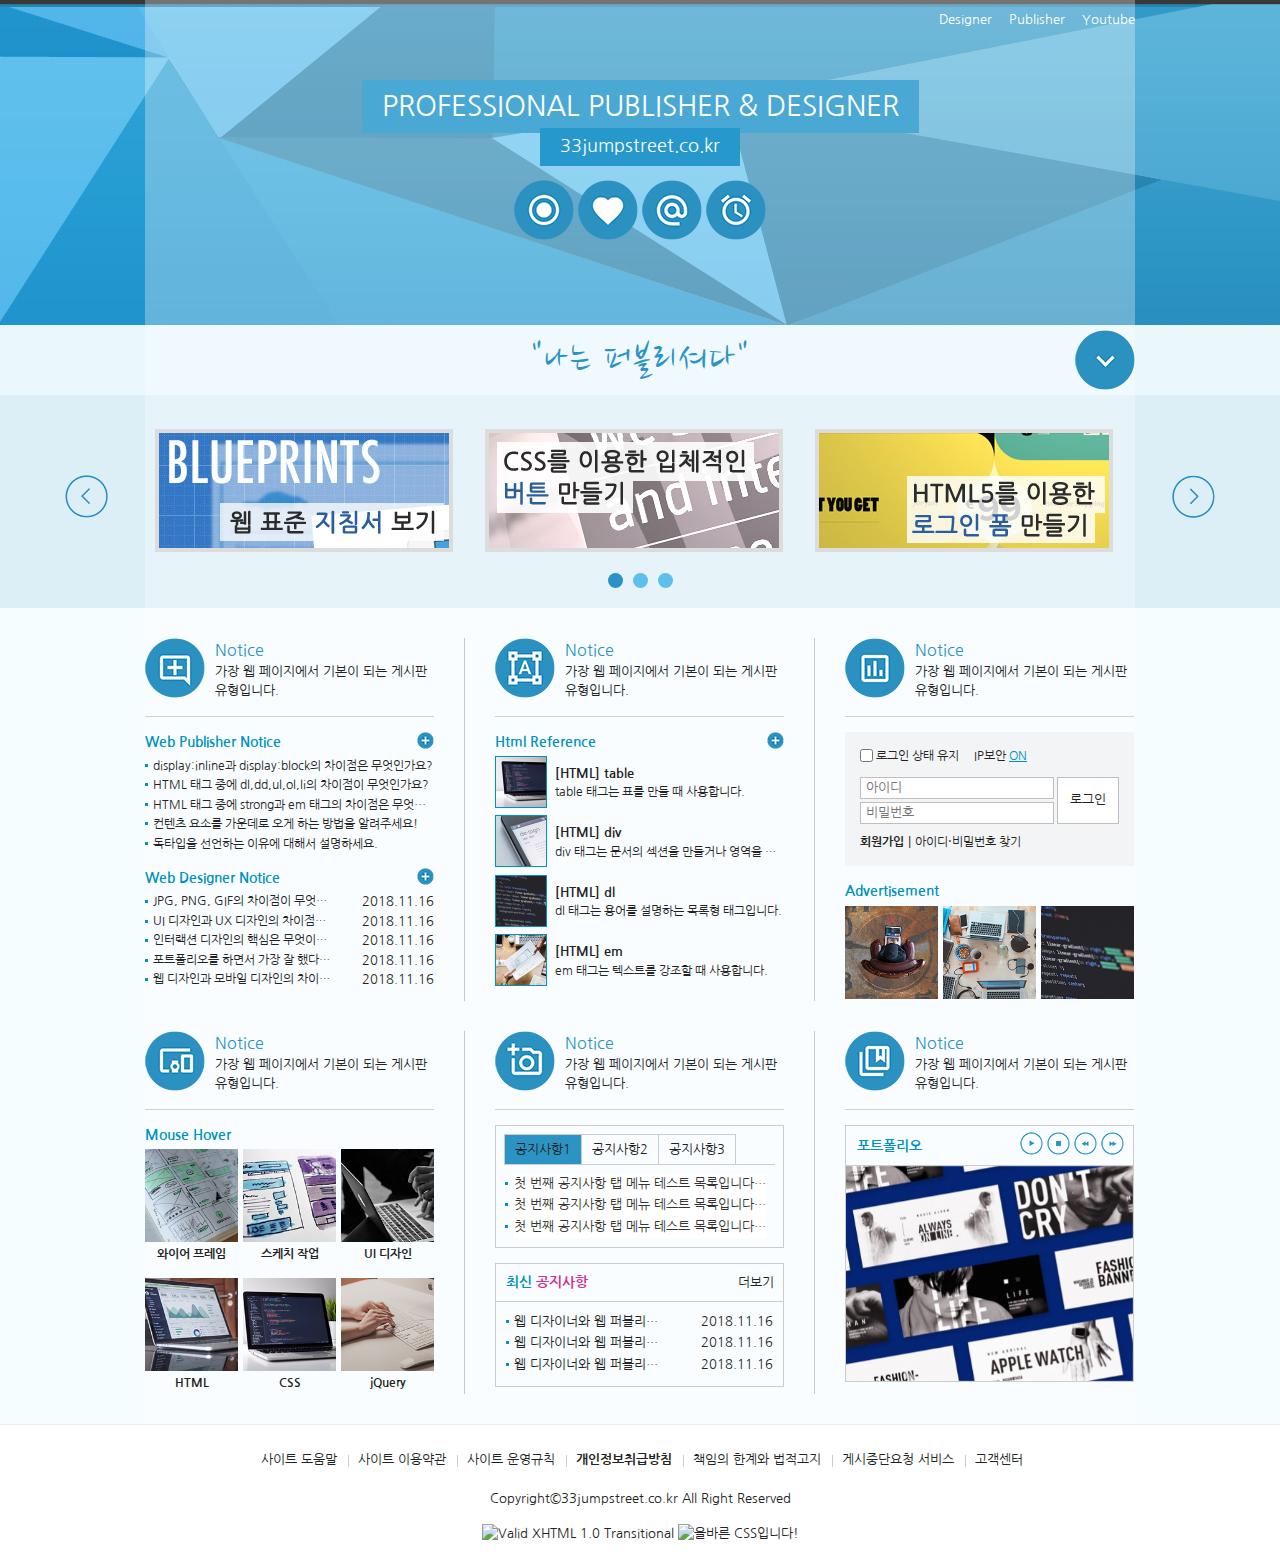
==== commit b8311121: "27. 마무리" ====
--- a/index.html
+++ b/index.html
@@ -10,6 +10,7 @@
   <link rel="stylesheet" href="css/style.css">
   <link rel="stylesheet" href="css/reset.css">
   <link rel="stylesheet" href="css/slick.css">
+  <link rel="stylesheet" href="css/lightgallery.css">
   <link href="https://fonts.googleapis.com/css2?family=Nanum+Gothic&display=swap" rel="stylesheet">
   <link href="https://fonts.googleapis.com/css2?family=Nanum+Brush+Script&display=swap" rel="stylesheet">
 </head>
@@ -230,9 +231,9 @@
                       <h5 class="ir_su">로그인 영역</h5>
                       <div class="lc_text">
                         <label for="uid" class="ir_su">아이디</label>
-                        <input type="text" id="uid" name="uid" class="input_text" maxlength="20">
+                        <input type="text" id="uid" name="uid" class="input_text" maxlength="20" placeholder="아이디">
                         <label for="upw" class="ir_su">비밀번호</label>
-                        <input type="password" id="upw" name="upw" class="input_text" maxlength="20">
+                        <input type="password" id="upw" name="upw" class="input_text" maxlength="20" placeholder="비밀번호">
                       </div>
                       <button class="lc_btn" type="submit">로그인</button>
                     </div>
@@ -253,8 +254,24 @@
                 <h4>Advertisement</h4>
                 <ul>
                   <li class="layer"><a href="#"></a><img src="./img/sban07.jpg" alt="이미지1"></li>
-                  <li><a href="#"></a><img src="./img/sban08.jpg" alt="이미지2"></li>
-                  <li class="last"><a href="#"></a><img src="./img/sban09.jpg" alt="이미지3"></li>
+                  <li class="window"><a href="#"></a><img src="./img/sban08.jpg" alt="이미지2"></li>
+                  <li class="last lightgallery">
+                    <a href="img/webstandard3.jpg">
+                      <img src="./img/sban09.jpg" alt="이미지3">
+                    </a>
+                    <a href="img/webstandard1.jpg" style="display: none;">
+                      <img src="./img/sban09.jpg" alt="이미지3">
+                    </a>
+                    <a href="img/webstandard2.jpg" style="display: none;">
+                      <img src="./img/sban09.jpg" alt="이미지3">
+                    </a>
+                    <a href="img/webstandard1.jpg" style="display: none;">
+                      <img src="./img/sban09.jpg" alt="이미지3">
+                    </a>
+                    <a href="img/webstandard2.jpg" style="display: none;">
+                      <img src="./img/sban09.jpg" alt="이미지3">
+                    </a>
+                  </li>
                 </ul>
               </div>
               <!-- //팝업 -->
@@ -458,89 +475,10 @@
   <!-- script -->
   <script src="https://ajax.googleapis.com/ajax/libs/jquery/1.12.4/jquery.min.js"></script>
   <script src="./js/slick.min.js"></script>
-  <script type="text/javascript">
-    // 레이어팝업
-    $(".layer").click(function(e) {
-      e.preventDefault();
-      // $("#layer").css("display", "block");
-      // $("#layer").show();
-      // $("#layer").fadeIn();
-      $("#layer").slideDown();
-    })
-
-    $("#layer .close").click(function(e) {
-      e.preventDefault();
-      // $("#layer").css("display", "none");
-      // $("#layer").hide();
-      // $("#layer").fadeIout();
-      $("#layer").slideUp();
-    })
-
-
-    // 탭메뉴
-    var $tab_list = $(".tab_menu");
-
-    $tab_list.find("ul ul").hide();
-    $tab_list.find("li.active > ul").show();
-
-    function tabMenu(e) {
-      e.preventDefault();
-      var $this = $(this);
-      $this.next("ul").show().parent("li").addClass("active").siblings("li").removeClass("active").find(">ul").hide();
-    }
-
-    $tab_list.find("ul>li>a").click(tabMenu).focus(tabMenu);
-
-    // 배너
-    $('.ban').slick({
-      infinite : true,
-      slidesToShow:3,
-      slidesToScroll: 3,
-      autoplay: true,
-      autoplaySpeed : 3000,
-      dots : true,
-    });
-
-    // 갤러리
-    $('.gallery_img').slick({
-      fade: true,
-      pauseOnHover: true,
-      arrows: false,
-      infinite: true,
-      autoplay: true,
-      autoplaySpeed: 3000,
-      speed: 300,
-      slidesToShow: 1
-    });
-
-    $(".play").click(function() {
-      $('.gallery_img').slick("slickPlay");
-    })
-
-    $(".pause").click(function() {
-      $('.gallery_img').slick("slickPause");
-    })
-
-    $(".prev").click(function() {
-      $('.gallery_img').slick("slickPrev");
-    })
-
-    $(".next").click(function() {
-      $('.gallery_img').slick("slickNext");
-    })
-
-    $(".tit .btn").click(function(e){
-      e.preventDefault();
-      // $("#cont_nav").css("display", "block");
-      // $("#cont_nav").show();
-      // $("#cont_nav").fadeIn();
-      // $("#cont_nav").slideDown();
-      // $("#cont_nav").toggle();
-      // $("#cont_nav").fadeToggle();
-      $("#cont_nav").slideToggle(200);
-      $(this).toggleClass("on");
-    });
-  </script>
+  <script src="js/lightgallery.min.js"></script>
+  <script src="js/lightgallery-all.min.js"></script>
+  <script src="js/custom.js"></script>
+  <script type="text/javascript"></script>
 
 </body>
 </html>--- a/css/lightgallery.css
+++ b/css/lightgallery.css
@@ -0,0 +1,982 @@
+/*! lightgallery - v1.6.11 - 2018-05-22
+* http://sachinchoolur.github.io/lightGallery/
+* Copyright (c) 2018 Sachin N; Licensed GPLv3 */
+@font-face {
+  font-family: 'lg';
+  src: url("../fonts/lg.eot?n1z373");
+  src: url("../fonts/lg.eot?#iefixn1z373") format("embedded-opentype"), url("../fonts/lg.woff?n1z373") format("woff"), url("../fonts/lg.ttf?n1z373") format("truetype"), url("../fonts/lg.svg?n1z373#lg") format("svg");
+  font-weight: normal;
+  font-style: normal;
+}
+.lg-icon {
+  font-family: 'lg';
+  speak: none;
+  font-style: normal;
+  font-weight: normal;
+  font-variant: normal;
+  text-transform: none;
+  line-height: 1;
+  /* Better Font Rendering =========== */
+  -webkit-font-smoothing: antialiased;
+  -moz-osx-font-smoothing: grayscale;
+}
+
+.lg-actions .lg-next, .lg-actions .lg-prev {
+  background-color: rgba(0, 0, 0, 0.45);
+  border-radius: 2px;
+  color: #999;
+  cursor: pointer;
+  display: block;
+  font-size: 22px;
+  margin-top: -10px;
+  padding: 8px 10px 9px;
+  position: absolute;
+  top: 50%;
+  z-index: 1080;
+  border: none;
+  outline: none;
+}
+.lg-actions .lg-next.disabled, .lg-actions .lg-prev.disabled {
+/*  pointer-events: none;*/
+  opacity: 0.5;
+}
+.lg-actions .lg-next:hover, .lg-actions .lg-prev:hover {
+  color: #FFF;
+}
+.lg-actions .lg-next {
+  right: 20px;
+}
+.lg-actions .lg-next:before {
+  content: "\e095";
+}
+.lg-actions .lg-prev {
+  left: 20px;
+}
+.lg-actions .lg-prev:after {
+  content: "\e094";
+}
+
+@-webkit-keyframes lg-right-end {
+  0% {
+    left: 0;
+  }
+  50% {
+    left: -30px;
+  }
+  100% {
+    left: 0;
+  }
+}
+@-moz-keyframes lg-right-end {
+  0% {
+    left: 0;
+  }
+  50% {
+    left: -30px;
+  }
+  100% {
+    left: 0;
+  }
+}
+@-ms-keyframes lg-right-end {
+  0% {
+    left: 0;
+  }
+  50% {
+    left: -30px;
+  }
+  100% {
+    left: 0;
+  }
+}
+@keyframes lg-right-end {
+  0% {
+    left: 0;
+  }
+  50% {
+    left: -30px;
+  }
+  100% {
+    left: 0;
+  }
+}
+@-webkit-keyframes lg-left-end {
+  0% {
+    left: 0;
+  }
+  50% {
+    left: 30px;
+  }
+  100% {
+    left: 0;
+  }
+}
+@-moz-keyframes lg-left-end {
+  0% {
+    left: 0;
+  }
+  50% {
+    left: 30px;
+  }
+  100% {
+    left: 0;
+  }
+}
+@-ms-keyframes lg-left-end {
+  0% {
+    left: 0;
+  }
+  50% {
+    left: 30px;
+  }
+  100% {
+    left: 0;
+  }
+}
+@keyframes lg-left-end {
+  0% {
+    left: 0;
+  }
+  50% {
+    left: 30px;
+  }
+  100% {
+    left: 0;
+  }
+}
+.lg-outer.lg-right-end .lg-object {
+  -webkit-animation: lg-right-end 0.3s;
+  -o-animation: lg-right-end 0.3s;
+  animation: lg-right-end 0.3s;
+  position: relative;
+}
+.lg-outer.lg-left-end .lg-object {
+  -webkit-animation: lg-left-end 0.3s;
+  -o-animation: lg-left-end 0.3s;
+  animation: lg-left-end 0.3s;
+  position: relative;
+}
+
+.lg-toolbar {
+  z-index: 1082;
+  left: 0;
+  position: absolute;
+  top: 0;
+  width: 100%;
+  background-color: rgba(0, 0, 0, 0.45);
+}
+.lg-toolbar .lg-icon {
+  color: #999;
+  cursor: pointer;
+  float: right;
+  font-size: 24px;
+  height: 47px;
+  line-height: 27px;
+  padding: 10px 0;
+  text-align: center;
+  width: 50px;
+  text-decoration: none !important;
+  outline: medium none;
+  -webkit-transition: color 0.2s linear;
+  -o-transition: color 0.2s linear;
+  transition: color 0.2s linear;
+}
+.lg-toolbar .lg-icon:hover {
+  color: #FFF;
+}
+.lg-toolbar .lg-close:after {
+  content: "\e070";
+}
+.lg-toolbar .lg-download:after {
+  content: "\e0f2";
+}
+
+.lg-sub-html {
+  background-color: rgba(0, 0, 0, 0.45);
+  bottom: 0;
+  color: #EEE;
+  font-size: 16px;
+  left: 0;
+  padding: 10px 40px;
+  position: fixed;
+  right: 0;
+  text-align: center;
+  z-index: 1080;
+}
+.lg-sub-html h4 {
+  margin: 0;
+  font-size: 13px;
+  font-weight: bold;
+}
+.lg-sub-html p {
+  font-size: 12px;
+  margin: 5px 0 0;
+}
+
+#lg-counter {
+  color: #999;
+  display: inline-block;
+  font-size: 16px;
+  padding-left: 20px;
+  padding-top: 12px;
+  vertical-align: middle;
+}
+
+.lg-toolbar, .lg-prev, .lg-next {
+  opacity: 1;
+  -webkit-transition: -webkit-transform 0.35s cubic-bezier(0, 0, 0.25, 1) 0s, opacity 0.35s cubic-bezier(0, 0, 0.25, 1) 0s, color 0.2s linear;
+  -moz-transition: -moz-transform 0.35s cubic-bezier(0, 0, 0.25, 1) 0s, opacity 0.35s cubic-bezier(0, 0, 0.25, 1) 0s, color 0.2s linear;
+  -o-transition: -o-transform 0.35s cubic-bezier(0, 0, 0.25, 1) 0s, opacity 0.35s cubic-bezier(0, 0, 0.25, 1) 0s, color 0.2s linear;
+  transition: transform 0.35s cubic-bezier(0, 0, 0.25, 1) 0s, opacity 0.35s cubic-bezier(0, 0, 0.25, 1) 0s, color 0.2s linear;
+}
+
+.lg-hide-items .lg-prev {
+  opacity: 0;
+  -webkit-transform: translate3d(-10px, 0, 0);
+  transform: translate3d(-10px, 0, 0);
+}
+.lg-hide-items .lg-next {
+  opacity: 0;
+  -webkit-transform: translate3d(10px, 0, 0);
+  transform: translate3d(10px, 0, 0);
+}
+.lg-hide-items .lg-toolbar {
+  opacity: 0;
+  -webkit-transform: translate3d(0, -10px, 0);
+  transform: translate3d(0, -10px, 0);
+}
+
+body:not(.lg-from-hash) .lg-outer.lg-start-zoom .lg-object {
+  -webkit-transform: scale3d(0.5, 0.5, 0.5);
+  transform: scale3d(0.5, 0.5, 0.5);
+  opacity: 0;
+  -webkit-transition: -webkit-transform 250ms cubic-bezier(0, 0, 0.25, 1) 0s, opacity 250ms cubic-bezier(0, 0, 0.25, 1) !important;
+  -moz-transition: -moz-transform 250ms cubic-bezier(0, 0, 0.25, 1) 0s, opacity 250ms cubic-bezier(0, 0, 0.25, 1) !important;
+  -o-transition: -o-transform 250ms cubic-bezier(0, 0, 0.25, 1) 0s, opacity 250ms cubic-bezier(0, 0, 0.25, 1) !important;
+  transition: transform 250ms cubic-bezier(0, 0, 0.25, 1) 0s, opacity 250ms cubic-bezier(0, 0, 0.25, 1) !important;
+  -webkit-transform-origin: 50% 50%;
+  -moz-transform-origin: 50% 50%;
+  -ms-transform-origin: 50% 50%;
+  transform-origin: 50% 50%;
+}
+body:not(.lg-from-hash) .lg-outer.lg-start-zoom .lg-item.lg-complete .lg-object {
+  -webkit-transform: scale3d(1, 1, 1);
+  transform: scale3d(1, 1, 1);
+  opacity: 1;
+}
+
+.lg-outer .lg-thumb-outer {
+  background-color: #0D0A0A;
+  bottom: 0;
+  position: absolute;
+  width: 100%;
+  z-index: 1080;
+  max-height: 350px;
+  -webkit-transform: translate3d(0, 100%, 0);
+  transform: translate3d(0, 100%, 0);
+  -webkit-transition: -webkit-transform 0.25s cubic-bezier(0, 0, 0.25, 1) 0s;
+  -moz-transition: -moz-transform 0.25s cubic-bezier(0, 0, 0.25, 1) 0s;
+  -o-transition: -o-transform 0.25s cubic-bezier(0, 0, 0.25, 1) 0s;
+  transition: transform 0.25s cubic-bezier(0, 0, 0.25, 1) 0s;
+}
+.lg-outer .lg-thumb-outer.lg-grab .lg-thumb-item {
+  cursor: -webkit-grab;
+  cursor: -moz-grab;
+  cursor: -o-grab;
+  cursor: -ms-grab;
+  cursor: grab;
+}
+.lg-outer .lg-thumb-outer.lg-grabbing .lg-thumb-item {
+  cursor: move;
+  cursor: -webkit-grabbing;
+  cursor: -moz-grabbing;
+  cursor: -o-grabbing;
+  cursor: -ms-grabbing;
+  cursor: grabbing;
+}
+.lg-outer .lg-thumb-outer.lg-dragging .lg-thumb {
+  -webkit-transition-duration: 0s !important;
+  transition-duration: 0s !important;
+}
+.lg-outer.lg-thumb-open .lg-thumb-outer {
+  -webkit-transform: translate3d(0, 0%, 0);
+  transform: translate3d(0, 0%, 0);
+}
+.lg-outer .lg-thumb {
+  padding: 10px 0;
+  height: 100%;
+  margin-bottom: -5px;
+}
+.lg-outer .lg-thumb-item {
+  border-radius: 5px;
+  cursor: pointer;
+  float: left;
+  overflow: hidden;
+  height: 100%;
+  border: 2px solid #FFF;
+  border-radius: 4px;
+  margin-bottom: 5px;
+}
+@media (min-width: 1025px) {
+  .lg-outer .lg-thumb-item {
+    -webkit-transition: border-color 0.25s ease;
+    -o-transition: border-color 0.25s ease;
+    transition: border-color 0.25s ease;
+  }
+}
+.lg-outer .lg-thumb-item.active, .lg-outer .lg-thumb-item:hover {
+  border-color: #a90707;
+}
+.lg-outer .lg-thumb-item img {
+  width: 100%;
+  height: 100%;
+  object-fit: cover;
+}
+.lg-outer.lg-has-thumb .lg-item {
+  padding-bottom: 120px;
+}
+.lg-outer.lg-can-toggle .lg-item {
+  padding-bottom: 0;
+}
+.lg-outer.lg-pull-caption-up .lg-sub-html {
+  -webkit-transition: bottom 0.25s ease;
+  -o-transition: bottom 0.25s ease;
+  transition: bottom 0.25s ease;
+}
+.lg-outer.lg-pull-caption-up.lg-thumb-open .lg-sub-html {
+  bottom: 100px;
+}
+.lg-outer .lg-toogle-thumb {
+  background-color: #0D0A0A;
+  border-radius: 2px 2px 0 0;
+  color: #999;
+  cursor: pointer;
+  font-size: 24px;
+  height: 39px;
+  line-height: 27px;
+  padding: 5px 0;
+  position: absolute;
+  right: 20px;
+  text-align: center;
+  top: -39px;
+  width: 50px;
+}
+.lg-outer .lg-toogle-thumb:after {
+  content: "\e1ff";
+}
+.lg-outer .lg-toogle-thumb:hover {
+  color: #FFF;
+}
+
+.lg-outer .lg-video-cont {
+  display: inline-block;
+  vertical-align: middle;
+  max-width: 1140px;
+  max-height: 100%;
+  width: 100%;
+  padding: 0 5px;
+}
+.lg-outer .lg-video {
+  width: 100%;
+  height: 0;
+  padding-bottom: 56.25%;
+  overflow: hidden;
+  position: relative;
+}
+.lg-outer .lg-video .lg-object {
+  display: inline-block;
+  position: absolute;
+  top: 0;
+  left: 0;
+  width: 100% !important;
+  height: 100% !important;
+}
+.lg-outer .lg-video .lg-video-play {
+  width: 84px;
+  height: 59px;
+  position: absolute;
+  left: 50%;
+  top: 50%;
+  margin-left: -42px;
+  margin-top: -30px;
+  z-index: 1080;
+  cursor: pointer;
+}
+.lg-outer .lg-has-iframe .lg-video {
+  -webkit-overflow-scrolling: touch;
+  overflow: auto;
+}
+.lg-outer .lg-has-vimeo .lg-video-play {
+  background: url("../img/vimeo-play.png") no-repeat scroll 0 0 transparent;
+}
+.lg-outer .lg-has-vimeo:hover .lg-video-play {
+  background: url("../img/vimeo-play.png") no-repeat scroll 0 -58px transparent;
+}
+.lg-outer .lg-has-html5 .lg-video-play {
+  background: transparent url("../img/video-play.png") no-repeat scroll 0 0;
+  height: 64px;
+  margin-left: -32px;
+  margin-top: -32px;
+  width: 64px;
+  opacity: 0.8;
+}
+.lg-outer .lg-has-html5:hover .lg-video-play {
+  opacity: 1;
+}
+.lg-outer .lg-has-youtube .lg-video-play {
+  background: url("../img/youtube-play.png") no-repeat scroll 0 0 transparent;
+}
+.lg-outer .lg-has-youtube:hover .lg-video-play {
+  background: url("../img/youtube-play.png") no-repeat scroll 0 -60px transparent;
+}
+.lg-outer .lg-video-object {
+  width: 100% !important;
+  height: 100% !important;
+  position: absolute;
+  top: 0;
+  left: 0;
+}
+.lg-outer .lg-has-video .lg-video-object {
+  visibility: hidden;
+}
+.lg-outer .lg-has-video.lg-video-playing .lg-object, .lg-outer .lg-has-video.lg-video-playing .lg-video-play {
+  display: none;
+}
+.lg-outer .lg-has-video.lg-video-playing .lg-video-object {
+  visibility: visible;
+}
+
+.lg-progress-bar {
+  background-color: #333;
+  height: 5px;
+  left: 0;
+  position: absolute;
+  top: 0;
+  width: 100%;
+  z-index: 1083;
+  opacity: 0;
+  -webkit-transition: opacity 0.08s ease 0s;
+  -moz-transition: opacity 0.08s ease 0s;
+  -o-transition: opacity 0.08s ease 0s;
+  transition: opacity 0.08s ease 0s;
+}
+.lg-progress-bar .lg-progress {
+  background-color: #a90707;
+  height: 5px;
+  width: 0;
+}
+.lg-progress-bar.lg-start .lg-progress {
+  width: 100%;
+}
+.lg-show-autoplay .lg-progress-bar {
+  opacity: 1;
+}
+
+.lg-autoplay-button:after {
+  content: "\e01d";
+}
+.lg-show-autoplay .lg-autoplay-button:after {
+  content: "\e01a";
+}
+
+.lg-outer.lg-css3.lg-zoom-dragging .lg-item.lg-complete.lg-zoomable .lg-img-wrap, .lg-outer.lg-css3.lg-zoom-dragging .lg-item.lg-complete.lg-zoomable .lg-image {
+  -webkit-transition-duration: 0s;
+  transition-duration: 0s;
+}
+.lg-outer.lg-use-transition-for-zoom .lg-item.lg-complete.lg-zoomable .lg-img-wrap {
+  -webkit-transition: -webkit-transform 0.3s cubic-bezier(0, 0, 0.25, 1) 0s;
+  -moz-transition: -moz-transform 0.3s cubic-bezier(0, 0, 0.25, 1) 0s;
+  -o-transition: -o-transform 0.3s cubic-bezier(0, 0, 0.25, 1) 0s;
+  transition: transform 0.3s cubic-bezier(0, 0, 0.25, 1) 0s;
+}
+.lg-outer.lg-use-left-for-zoom .lg-item.lg-complete.lg-zoomable .lg-img-wrap {
+  -webkit-transition: left 0.3s cubic-bezier(0, 0, 0.25, 1) 0s, top 0.3s cubic-bezier(0, 0, 0.25, 1) 0s;
+  -moz-transition: left 0.3s cubic-bezier(0, 0, 0.25, 1) 0s, top 0.3s cubic-bezier(0, 0, 0.25, 1) 0s;
+  -o-transition: left 0.3s cubic-bezier(0, 0, 0.25, 1) 0s, top 0.3s cubic-bezier(0, 0, 0.25, 1) 0s;
+  transition: left 0.3s cubic-bezier(0, 0, 0.25, 1) 0s, top 0.3s cubic-bezier(0, 0, 0.25, 1) 0s;
+}
+.lg-outer .lg-item.lg-complete.lg-zoomable .lg-img-wrap {
+  -webkit-transform: translate3d(0, 0, 0);
+  transform: translate3d(0, 0, 0);
+  -webkit-backface-visibility: hidden;
+  -moz-backface-visibility: hidden;
+  backface-visibility: hidden;
+}
+.lg-outer .lg-item.lg-complete.lg-zoomable .lg-image {
+  -webkit-transform: scale3d(1, 1, 1);
+  transform: scale3d(1, 1, 1);
+  -webkit-transition: -webkit-transform 0.3s cubic-bezier(0, 0, 0.25, 1) 0s, opacity 0.15s !important;
+  -moz-transition: -moz-transform 0.3s cubic-bezier(0, 0, 0.25, 1) 0s, opacity 0.15s !important;
+  -o-transition: -o-transform 0.3s cubic-bezier(0, 0, 0.25, 1) 0s, opacity 0.15s !important;
+  transition: transform 0.3s cubic-bezier(0, 0, 0.25, 1) 0s, opacity 0.15s !important;
+  -webkit-transform-origin: 0 0;
+  -moz-transform-origin: 0 0;
+  -ms-transform-origin: 0 0;
+  transform-origin: 0 0;
+  -webkit-backface-visibility: hidden;
+  -moz-backface-visibility: hidden;
+  backface-visibility: hidden;
+}
+
+#lg-zoom-in:after {
+  content: "\e311";
+}
+
+#lg-actual-size {
+  font-size: 20px;
+}
+#lg-actual-size:after {
+  content: "\e033";
+}
+
+#lg-zoom-out {
+  opacity: 0.5;
+/*  pointer-events: none;*/
+}
+#lg-zoom-out:after {
+  content: "\e312";
+}
+.lg-zoomed #lg-zoom-out {
+  opacity: 1;
+/*  pointer-events: auto;*/
+}
+
+.lg-outer .lg-pager-outer {
+  bottom: 60px;
+  left: 0;
+  position: absolute;
+  right: 0;
+  text-align: center;
+  z-index: 1080;
+  height: 10px;
+}
+.lg-outer .lg-pager-outer.lg-pager-hover .lg-pager-cont {
+  overflow: visible;
+}
+.lg-outer .lg-pager-cont {
+  cursor: pointer;
+  display: inline-block;
+  overflow: hidden;
+  position: relative;
+  vertical-align: top;
+  margin: 0 5px;
+}
+.lg-outer .lg-pager-cont:hover .lg-pager-thumb-cont {
+  opacity: 1;
+  -webkit-transform: translate3d(0, 0, 0);
+  transform: translate3d(0, 0, 0);
+}
+.lg-outer .lg-pager-cont.lg-pager-active .lg-pager {
+  box-shadow: 0 0 0 2px white inset;
+}
+.lg-outer .lg-pager-thumb-cont {
+  background-color: #fff;
+  color: #FFF;
+  bottom: 100%;
+  height: 83px;
+  left: 0;
+  margin-bottom: 20px;
+  margin-left: -60px;
+  opacity: 0;
+  padding: 5px;
+  position: absolute;
+  width: 120px;
+  border-radius: 3px;
+  -webkit-transition: opacity 0.15s ease 0s, -webkit-transform 0.15s ease 0s;
+  -moz-transition: opacity 0.15s ease 0s, -moz-transform 0.15s ease 0s;
+  -o-transition: opacity 0.15s ease 0s, -o-transform 0.15s ease 0s;
+  transition: opacity 0.15s ease 0s, transform 0.15s ease 0s;
+  -webkit-transform: translate3d(0, 5px, 0);
+  transform: translate3d(0, 5px, 0);
+}
+.lg-outer .lg-pager-thumb-cont img {
+  width: 100%;
+  height: 100%;
+}
+.lg-outer .lg-pager {
+  background-color: rgba(255, 255, 255, 0.5);
+  border-radius: 50%;
+  box-shadow: 0 0 0 8px rgba(255, 255, 255, 0.7) inset;
+  display: block;
+  height: 12px;
+  -webkit-transition: box-shadow 0.3s ease 0s;
+  -o-transition: box-shadow 0.3s ease 0s;
+  transition: box-shadow 0.3s ease 0s;
+  width: 12px;
+}
+.lg-outer .lg-pager:hover, .lg-outer .lg-pager:focus {
+  box-shadow: 0 0 0 8px white inset;
+}
+.lg-outer .lg-caret {
+  border-left: 10px solid transparent;
+  border-right: 10px solid transparent;
+  border-top: 10px dashed;
+  bottom: -10px;
+  display: inline-block;
+  height: 0;
+  left: 50%;
+  margin-left: -5px;
+  position: absolute;
+  vertical-align: middle;
+  width: 0;
+}
+
+.lg-fullscreen:after {
+  content: "\e20c";
+}
+.lg-fullscreen-on .lg-fullscreen:after {
+  content: "\e20d";
+}
+
+.lg-outer #lg-dropdown-overlay {
+  background-color: rgba(0, 0, 0, 0.25);
+  bottom: 0;
+  cursor: default;
+  left: 0;
+  position: fixed;
+  right: 0;
+  top: 0;
+  z-index: 1081;
+  opacity: 0;
+  visibility: hidden;
+  -webkit-transition: visibility 0s linear 0.18s, opacity 0.18s linear 0s;
+  -o-transition: visibility 0s linear 0.18s, opacity 0.18s linear 0s;
+  transition: visibility 0s linear 0.18s, opacity 0.18s linear 0s;
+}
+.lg-outer.lg-dropdown-active .lg-dropdown, .lg-outer.lg-dropdown-active #lg-dropdown-overlay {
+  -webkit-transition-delay: 0s;
+  transition-delay: 0s;
+  -moz-transform: translate3d(0, 0px, 0);
+  -o-transform: translate3d(0, 0px, 0);
+  -ms-transform: translate3d(0, 0px, 0);
+  -webkit-transform: translate3d(0, 0px, 0);
+  transform: translate3d(0, 0px, 0);
+  opacity: 1;
+  visibility: visible;
+}
+.lg-outer.lg-dropdown-active #lg-share {
+  color: #FFF;
+}
+.lg-outer .lg-dropdown {
+  background-color: #fff;
+  border-radius: 2px;
+  font-size: 14px;
+  list-style-type: none;
+  margin: 0;
+  padding: 10px 0;
+  position: absolute;
+  right: 0;
+  text-align: left;
+  top: 50px;
+  opacity: 0;
+  visibility: hidden;
+  -moz-transform: translate3d(0, 5px, 0);
+  -o-transform: translate3d(0, 5px, 0);
+  -ms-transform: translate3d(0, 5px, 0);
+  -webkit-transform: translate3d(0, 5px, 0);
+  transform: translate3d(0, 5px, 0);
+  -webkit-transition: -webkit-transform 0.18s linear 0s, visibility 0s linear 0.5s, opacity 0.18s linear 0s;
+  -moz-transition: -moz-transform 0.18s linear 0s, visibility 0s linear 0.5s, opacity 0.18s linear 0s;
+  -o-transition: -o-transform 0.18s linear 0s, visibility 0s linear 0.5s, opacity 0.18s linear 0s;
+  transition: transform 0.18s linear 0s, visibility 0s linear 0.5s, opacity 0.18s linear 0s;
+}
+.lg-outer .lg-dropdown:after {
+  content: "";
+  display: block;
+  height: 0;
+  width: 0;
+  position: absolute;
+  border: 8px solid transparent;
+  border-bottom-color: #FFF;
+  right: 16px;
+  top: -16px;
+}
+.lg-outer .lg-dropdown > li:last-child {
+  margin-bottom: 0px;
+}
+.lg-outer .lg-dropdown > li:hover a, .lg-outer .lg-dropdown > li:hover .lg-icon {
+  color: #333;
+}
+.lg-outer .lg-dropdown a {
+  color: #333;
+  display: block;
+  white-space: pre;
+  padding: 4px 12px;
+  font-family: "Open Sans","Helvetica Neue",Helvetica,Arial,sans-serif;
+  font-size: 12px;
+}
+.lg-outer .lg-dropdown a:hover {
+  background-color: rgba(0, 0, 0, 0.07);
+}
+.lg-outer .lg-dropdown .lg-dropdown-text {
+  display: inline-block;
+  line-height: 1;
+  margin-top: -3px;
+  vertical-align: middle;
+}
+.lg-outer .lg-dropdown .lg-icon {
+  color: #333;
+  display: inline-block;
+  float: none;
+  font-size: 20px;
+  height: auto;
+  line-height: 1;
+  margin-right: 8px;
+  padding: 0;
+  vertical-align: middle;
+  width: auto;
+}
+.lg-outer #lg-share {
+  position: relative;
+}
+.lg-outer #lg-share:after {
+  content: "\e80d";
+}
+.lg-outer #lg-share-facebook .lg-icon {
+  color: #3b5998;
+}
+.lg-outer #lg-share-facebook .lg-icon:after {
+  content: "\e901";
+}
+.lg-outer #lg-share-twitter .lg-icon {
+  color: #00aced;
+}
+.lg-outer #lg-share-twitter .lg-icon:after {
+  content: "\e904";
+}
+.lg-outer #lg-share-googleplus .lg-icon {
+  color: #dd4b39;
+}
+.lg-outer #lg-share-googleplus .lg-icon:after {
+  content: "\e902";
+}
+.lg-outer #lg-share-pinterest .lg-icon {
+  color: #cb2027;
+}
+.lg-outer #lg-share-pinterest .lg-icon:after {
+  content: "\e903";
+}
+
+.lg-group:after {
+  content: "";
+  display: table;
+  clear: both;
+}
+
+.lg-outer {
+  width: 100%;
+  height: 100%;
+  position: fixed;
+  top: 0;
+  left: 0;
+  z-index: 1050;
+  text-align: left;
+  opacity: 0;
+  -webkit-transition: opacity 0.15s ease 0s;
+  -o-transition: opacity 0.15s ease 0s;
+  transition: opacity 0.15s ease 0s;
+}
+.lg-outer * {
+  -webkit-box-sizing: border-box;
+  -moz-box-sizing: border-box;
+  box-sizing: border-box;
+}
+.lg-outer.lg-visible {
+  opacity: 1;
+}
+.lg-outer.lg-css3 .lg-item.lg-prev-slide, .lg-outer.lg-css3 .lg-item.lg-next-slide, .lg-outer.lg-css3 .lg-item.lg-current {
+  -webkit-transition-duration: inherit !important;
+  transition-duration: inherit !important;
+  -webkit-transition-timing-function: inherit !important;
+  transition-timing-function: inherit !important;
+}
+.lg-outer.lg-css3.lg-dragging .lg-item.lg-prev-slide, .lg-outer.lg-css3.lg-dragging .lg-item.lg-next-slide, .lg-outer.lg-css3.lg-dragging .lg-item.lg-current {
+  -webkit-transition-duration: 0s !important;
+  transition-duration: 0s !important;
+  opacity: 1;
+}
+.lg-outer.lg-grab img.lg-object {
+  cursor: -webkit-grab;
+  cursor: -moz-grab;
+  cursor: -o-grab;
+  cursor: -ms-grab;
+  cursor: grab;
+}
+.lg-outer.lg-grabbing img.lg-object {
+  cursor: move;
+  cursor: -webkit-grabbing;
+  cursor: -moz-grabbing;
+  cursor: -o-grabbing;
+  cursor: -ms-grabbing;
+  cursor: grabbing;
+}
+.lg-outer .lg {
+  height: 100%;
+  width: 100%;
+  position: relative;
+  overflow: hidden;
+  margin-left: auto;
+  margin-right: auto;
+  max-width: 100%;
+  max-height: 100%;
+}
+.lg-outer .lg-inner {
+  width: 100%;
+  height: 100%;
+  position: absolute;
+  left: 0;
+  top: 0;
+  white-space: nowrap;
+}
+.lg-outer .lg-item {
+  background: url("../img/loading.gif") no-repeat scroll center center transparent;
+  display: none !important;
+}
+.lg-outer.lg-css3 .lg-prev-slide, .lg-outer.lg-css3 .lg-current, .lg-outer.lg-css3 .lg-next-slide {
+  display: inline-block !important;
+}
+.lg-outer.lg-css .lg-current {
+  display: inline-block !important;
+}
+.lg-outer .lg-item, .lg-outer .lg-img-wrap {
+  display: inline-block;
+  text-align: center;
+  position: absolute;
+  width: 100%;
+  height: 100%;
+}
+.lg-outer .lg-item:before, .lg-outer .lg-img-wrap:before {
+  content: "";
+  display: inline-block;
+  height: 50%;
+  width: 1px;
+  margin-right: -1px;
+}
+.lg-outer .lg-img-wrap {
+  position: absolute;
+  padding: 0 5px;
+  left: 0;
+  right: 0;
+  top: 0;
+  bottom: 0;
+}
+.lg-outer .lg-item.lg-complete {
+  background-image: none;
+}
+.lg-outer .lg-item.lg-current {
+  z-index: 1060;
+}
+.lg-outer .lg-image {
+  display: inline-block;
+  vertical-align: middle;
+  max-width: 100%;
+  max-height: 100%;
+  width: auto !important;
+  height: auto !important;
+}
+.lg-outer.lg-show-after-load .lg-item .lg-object, .lg-outer.lg-show-after-load .lg-item .lg-video-play {
+  opacity: 0;
+  -webkit-transition: opacity 0.15s ease 0s;
+  -o-transition: opacity 0.15s ease 0s;
+  transition: opacity 0.15s ease 0s;
+}
+.lg-outer.lg-show-after-load .lg-item.lg-complete .lg-object, .lg-outer.lg-show-after-load .lg-item.lg-complete .lg-video-play {
+  opacity: 1;
+}
+.lg-outer .lg-empty-html {
+  display: none;
+}
+.lg-outer.lg-hide-download #lg-download {
+  display: none;
+}
+
+.lg-backdrop {
+  position: fixed;
+  top: 0;
+  left: 0;
+  right: 0;
+  bottom: 0;
+  z-index: 1040;
+  background-color: #000;
+  opacity: 0;
+  -webkit-transition: opacity 0.15s ease 0s;
+  -o-transition: opacity 0.15s ease 0s;
+  transition: opacity 0.15s ease 0s;
+}
+.lg-backdrop.in {
+  opacity: 1;
+}
+
+.lg-css3.lg-no-trans .lg-prev-slide, .lg-css3.lg-no-trans .lg-next-slide, .lg-css3.lg-no-trans .lg-current {
+  -webkit-transition: none 0s ease 0s !important;
+  -moz-transition: none 0s ease 0s !important;
+  -o-transition: none 0s ease 0s !important;
+  transition: none 0s ease 0s !important;
+}
+.lg-css3.lg-use-css3 .lg-item {
+  -webkit-backface-visibility: hidden;
+  -moz-backface-visibility: hidden;
+  backface-visibility: hidden;
+}
+.lg-css3.lg-use-left .lg-item {
+  -webkit-backface-visibility: hidden;
+  -moz-backface-visibility: hidden;
+  backface-visibility: hidden;
+}
+.lg-css3.lg-fade .lg-item {
+  opacity: 0;
+}
+.lg-css3.lg-fade .lg-item.lg-current {
+  opacity: 1;
+}
+.lg-css3.lg-fade .lg-item.lg-prev-slide, .lg-css3.lg-fade .lg-item.lg-next-slide, .lg-css3.lg-fade .lg-item.lg-current {
+  -webkit-transition: opacity 0.1s ease 0s;
+  -moz-transition: opacity 0.1s ease 0s;
+  -o-transition: opacity 0.1s ease 0s;
+  transition: opacity 0.1s ease 0s;
+}
+.lg-css3.lg-slide.lg-use-css3 .lg-item {
+  opacity: 0;
+}
+.lg-css3.lg-slide.lg-use-css3 .lg-item.lg-prev-slide {
+  -webkit-transform: translate3d(-100%, 0, 0);
+  transform: translate3d(-100%, 0, 0);
+}
+.lg-css3.lg-slide.lg-use-css3 .lg-item.lg-next-slide {
+  -webkit-transform: translate3d(100%, 0, 0);
+  transform: translate3d(100%, 0, 0);
+}
+.lg-css3.lg-slide.lg-use-css3 .lg-item.lg-current {
+  -webkit-transform: translate3d(0, 0, 0);
+  transform: translate3d(0, 0, 0);
+  opacity: 1;
+}
+.lg-css3.lg-slide.lg-use-css3 .lg-item.lg-prev-slide, .lg-css3.lg-slide.lg-use-css3 .lg-item.lg-next-slide, .lg-css3.lg-slide.lg-use-css3 .lg-item.lg-current {
+  -webkit-transition: -webkit-transform 1s cubic-bezier(0, 0, 0.25, 1) 0s, opacity 0.1s ease 0s;
+  -moz-transition: -moz-transform 1s cubic-bezier(0, 0, 0.25, 1) 0s, opacity 0.1s ease 0s;
+  -o-transition: -o-transform 1s cubic-bezier(0, 0, 0.25, 1) 0s, opacity 0.1s ease 0s;
+  transition: transform 1s cubic-bezier(0, 0, 0.25, 1) 0s, opacity 0.1s ease 0s;
+}
+.lg-css3.lg-slide.lg-use-left .lg-item {
+  opacity: 0;
+  position: absolute;
+  left: 0;
+}
+.lg-css3.lg-slide.lg-use-left .lg-item.lg-prev-slide {
+  left: -100%;
+}
+.lg-css3.lg-slide.lg-use-left .lg-item.lg-next-slide {
+  left: 100%;
+}
+.lg-css3.lg-slide.lg-use-left .lg-item.lg-current {
+  left: 0;
+  opacity: 1;
+}
+.lg-css3.lg-slide.lg-use-left .lg-item.lg-prev-slide, .lg-css3.lg-slide.lg-use-left .lg-item.lg-next-slide, .lg-css3.lg-slide.lg-use-left .lg-item.lg-current {
+  -webkit-transition: left 1s cubic-bezier(0, 0, 0.25, 1) 0s, opacity 0.1s ease 0s;
+  -moz-transition: left 1s cubic-bezier(0, 0, 0.25, 1) 0s, opacity 0.1s ease 0s;
+  -o-transition: left 1s cubic-bezier(0, 0, 0.25, 1) 0s, opacity 0.1s ease 0s;
+  transition: left 1s cubic-bezier(0, 0, 0.25, 1) 0s, opacity 0.1s ease 0s;
+}
+
+/*# sourceMappingURL=lightgallery.css.map */
